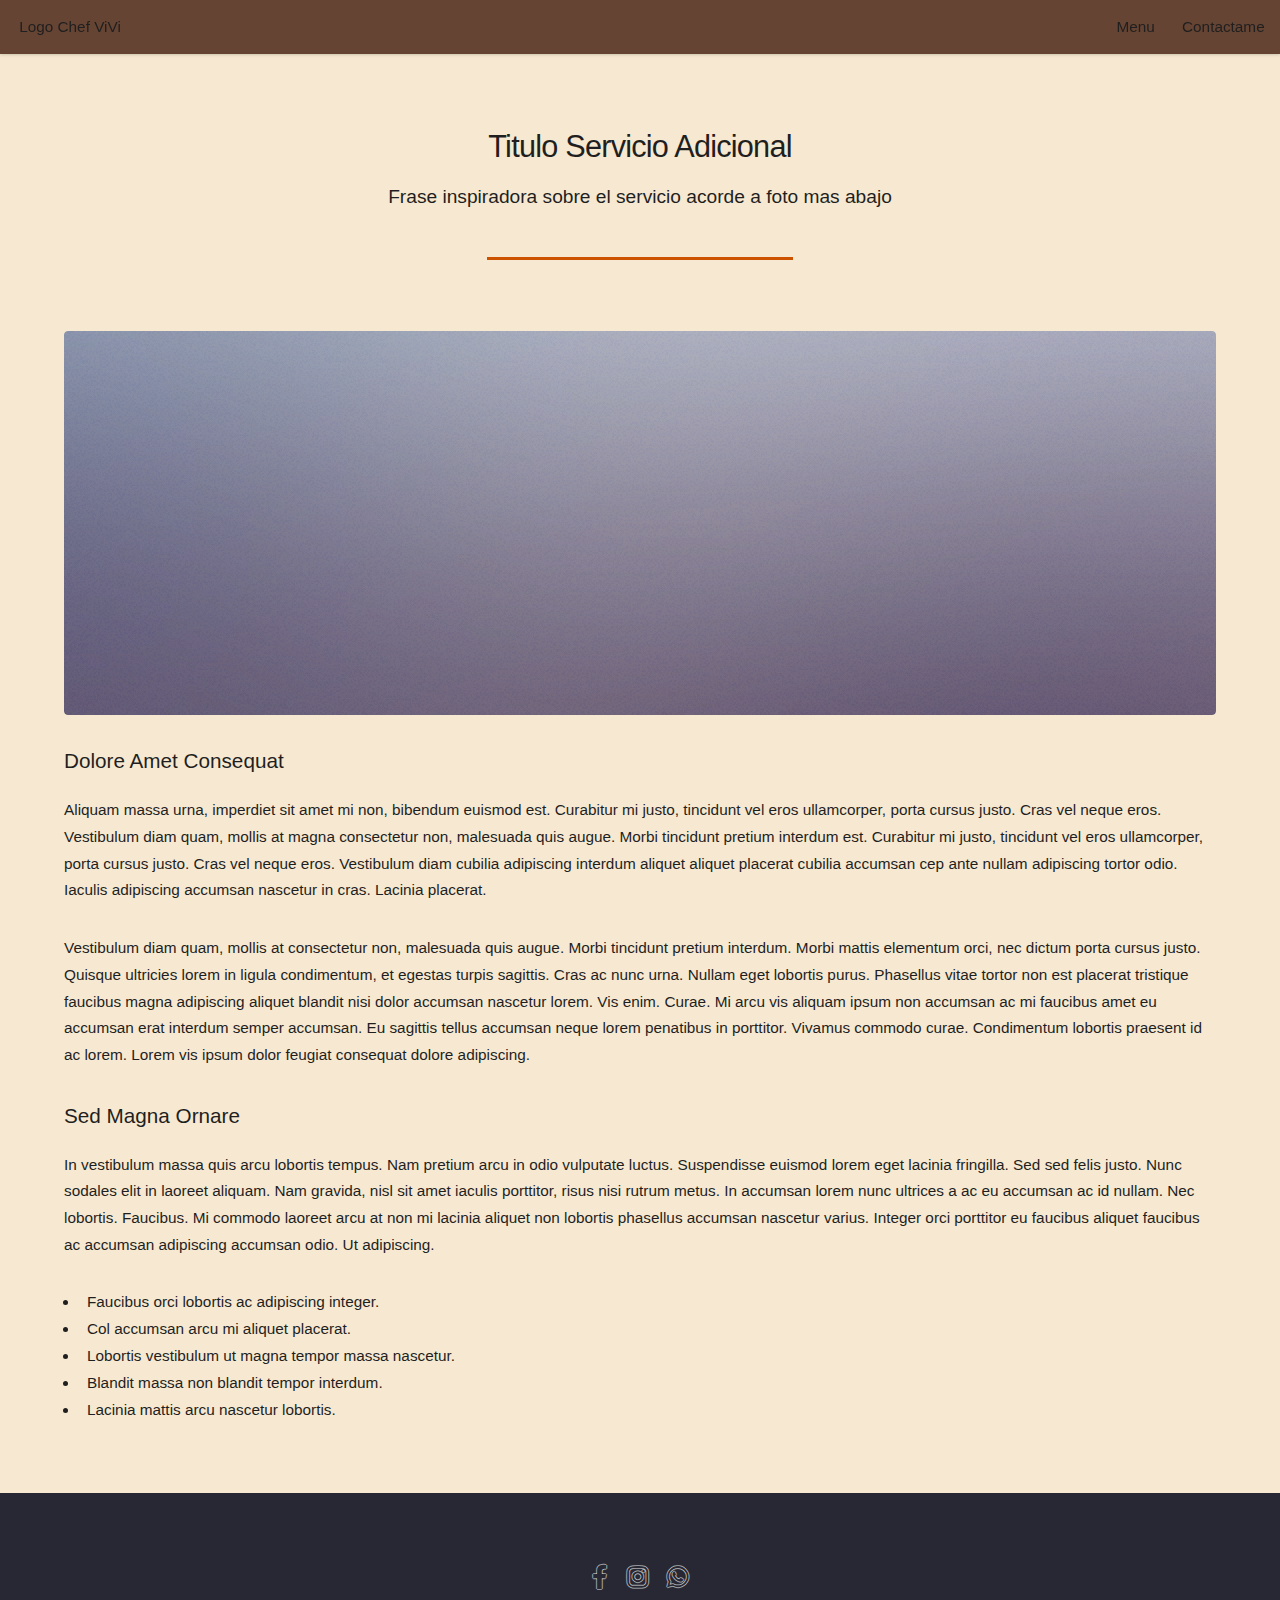
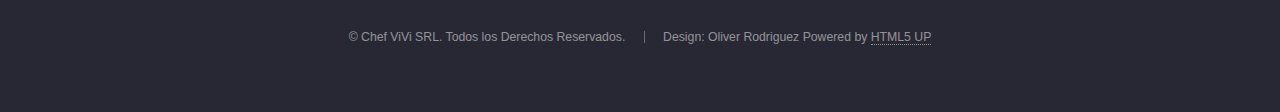
==== Servicio_Adicional.html @ 7aae829e "Add files via upload" ====
<!DOCTYPE HTML>
<!--
	Landed by HTML5 UP
	html5up.net | @ajlkn
	Free for personal and commercial use under the CCA 3.0 license (html5up.net/license)
-->
<html>
	<head>
		<title>Chef ViVi Brea - Adicional</title>
		<meta charset="utf-8" />
		<meta name="viewport" content="width=device-width, initial-scale=1, user-scalable=no" />
		<link rel="stylesheet" href="assets/css/main.css" />
		<noscript><link rel="stylesheet" href="assets/css/noscript.css" /></noscript>
	</head>
	<body class="is-preload">
		<div id="page-wrapper">

			<!-- Header -->
				<header id="header">
					<h1 id="logo"><a href="index.html">Logo Chef ViVi</a></h1>
					<nav id="nav">
						<ul>
							<!-- <li><a href="index.html">Home</a></li> -->
							<li>
								<a href="#">Menu</a>
								<ul>
									<li><a href="Servicio_Principal.html">Servicio Principal</a></li>
									<li><a href="Servicio_Secundario.html">Servicio Secundario</a></li>
									<!-- <li><a href="no-sidebar.html">Adicional</a></li> -->
									<li>
										<a href="#">Sub-Menu</a>
										<ul>
											<li><a href="#">Adicional 1</a></li>
											<li><a href="#">Adicional 2</a></li>
											<li><a href="#">Adicional 3</a></li>
											<li><a href="#">Adicional 4</a></li>
										</ul>
									</li>
								</ul>
							</li>
							<li><a href="index.html#five">Contactame</a></li>
							<!-- <li><a href="#" class="button primary">Sign Up</a></li> -->
						</ul>
					</nav>
				</header>

			<!-- Main -->
				<div id="main" class="wrapper style1">
					<div class="container">
						<header class="major">
							<h2>Titulo Servicio Adicional</h2>
							<p>Frase inspiradora sobre el servicio acorde a foto mas abajo</p>
						</header>

						<!-- Content -->
							<section id="content">
								<a href="#" class="image fit"><img src="images/pic07.jpg" alt="" /></a>
								<h3>Dolore Amet Consequat</h3>
								<p>Aliquam massa urna, imperdiet sit amet mi non, bibendum euismod est. Curabitur mi justo, tincidunt vel eros ullamcorper, porta cursus justo. Cras vel neque eros. Vestibulum diam quam, mollis at magna consectetur non, malesuada quis augue. Morbi tincidunt pretium interdum est. Curabitur mi justo, tincidunt vel eros ullamcorper, porta cursus justo. Cras vel neque eros. Vestibulum diam cubilia adipiscing interdum aliquet aliquet placerat cubilia accumsan cep ante nullam adipiscing tortor odio. Iaculis adipiscing accumsan nascetur in cras. Lacinia placerat.</p>
								<p>Vestibulum diam quam, mollis at consectetur non, malesuada quis augue. Morbi tincidunt pretium interdum. Morbi mattis elementum orci, nec dictum porta cursus justo. Quisque ultricies lorem in ligula condimentum, et egestas turpis sagittis. Cras ac nunc urna. Nullam eget lobortis purus. Phasellus vitae tortor non est placerat tristique faucibus magna adipiscing aliquet blandit nisi dolor accumsan nascetur lorem. Vis enim. Curae. Mi arcu vis aliquam ipsum non accumsan ac mi faucibus amet eu accumsan erat interdum semper accumsan. Eu sagittis tellus accumsan neque lorem penatibus in porttitor. Vivamus commodo curae. Condimentum lobortis praesent id ac lorem. Lorem vis ipsum dolor feugiat consequat dolore adipiscing.</p>
								<h3>Sed Magna Ornare</h3>
								<p>In vestibulum massa quis arcu lobortis tempus. Nam pretium arcu in odio vulputate luctus. Suspendisse euismod lorem eget lacinia fringilla. Sed sed felis justo. Nunc sodales elit in laoreet aliquam. Nam gravida, nisl sit amet iaculis porttitor, risus nisi rutrum metus. In accumsan lorem nunc ultrices a ac eu accumsan ac id nullam. Nec lobortis. Faucibus. Mi commodo laoreet arcu at non mi lacinia aliquet non lobortis phasellus accumsan nascetur varius. Integer orci porttitor eu faucibus aliquet faucibus ac accumsan adipiscing accumsan odio. Ut adipiscing.</p>
								<ul>
									<li>Faucibus orci lobortis ac adipiscing integer.</li>
									<li>Col accumsan arcu mi aliquet placerat.</li>
									<li>Lobortis vestibulum ut magna tempor massa nascetur.</li>
									<li>Blandit massa non blandit tempor interdum.</li>
									<li>Lacinia mattis arcu nascetur lobortis.</li>
								</ul>
							</section>

					</div>
				</div>

			<!-- Footer -->
			<footer id="footer">
				<ul class="icons">
					<!-- <li><a href="#" class="icon brands alt fa-twitter"><span class="label">Twitter</span></a></li> -->
					<li><a href="#" class="icon brands alt fa-facebook-f"><span class="label">Facebook</span></a></li>
					<!-- <li><a href="#" class="icon brands alt fa-linkedin-in"><span class="label">LinkedIn</span></a></li> -->
					<li><a href="#" class="icon brands alt fa-instagram"><span class="label">Instagram</span></a></li>
					<li><a href="#" class="icon brands alt fa-whatsapp"><span class="label">Instagram</span></a></li>
					<!-- <li><a href="#" class="icon brands alt fa-github"><span class="label">GitHub</span></a></li> -->
					<!-- <li><a href="#" class="icon solid alt fa-envelope"><span class="label">Email</span></a></li> -->
				</ul>
				<ul class="copyright">
					<li>&copy; Chef ViVi SRL. Todos los Derechos Reservados.</li><li>Design: Oliver Rodriguez Powered by <a href="http://html5up.net">HTML5 UP</a></li>
				</ul>
			</footer>

		</div>

		<!-- Scripts -->
			<script src="assets/js/jquery.min.js"></script>
			<script src="assets/js/jquery.scrolly.min.js"></script>
			<script src="assets/js/jquery.dropotron.min.js"></script>
			<script src="assets/js/jquery.scrollex.min.js"></script>
			<script src="assets/js/browser.min.js"></script>
			<script src="assets/js/breakpoints.min.js"></script>
			<script src="assets/js/util.js"></script>
			<script src="assets/js/main.js"></script>

	</body>
</html>
---- assets/css/main.css ----
@import url("fontawesome-all.min.css");
@import url("https://fonts.googleapis.com/css?family=Roboto:100,300,100italic,300italic");

/*
	Landed by HTML5 UP
	html5up.net | @ajlkn
	Free for personal and commercial use under the CCA 3.0 license (html5up.net/license)
*/

html, body, div, span, applet, object,
iframe, h1, h2, h3, h4, h5, h6, p, blockquote,
pre, a, abbr, acronym, address, big, cite,
code, del, dfn, em, img, ins, kbd, q, s, samp,
small, strike, strong, sub, sup, tt, var, b,
u, i, center, dl, dt, dd, ol, ul, li, fieldset,
form, label, legend, table, caption, tbody,
tfoot, thead, tr, th, td, article, aside,
canvas, details, embed, figure, figcaption,
footer, header, hgroup, menu, nav, output, ruby,
section, summary, time, mark, audio, video {
	margin: 0;
	padding: 0;
	border: 0;
	font-size: 100%;
	font: inherit;
	vertical-align: baseline;}

article, aside, details, figcaption, figure,
footer, header, hgroup, menu, nav, section {
	display: block;}

body {
	line-height: 1;
}

ol, ul {
	list-style: none;
}

blockquote, q {
	quotes: none;
}

	blockquote:before, blockquote:after, q:before, q:after {
		content: '';
		content: none;
	}

table {
	border-collapse: collapse;
	border-spacing: 0;
}

body {
	-webkit-text-size-adjust: none;
}

mark {
	background-color: transparent;
	color: inherit;
}

input::-moz-focus-inner {
	border: 0;
	padding: 0;
}

input, select, textarea {
	-moz-appearance: none;
	-webkit-appearance: none;
	-ms-appearance: none;
	appearance: none;
}

/* Basic */

	html {
		box-sizing: border-box;
	}

	*, *:before, *:after {
		box-sizing: inherit;
	}

	html, body {
		background: #1c1d26;
	}

	body.is-preload *, body.is-preload *:before, body.is-preload *:after {
		-moz-animation: none !important;
		-webkit-animation: none !important;
		-ms-animation: none !important;
		animation: none !important;
		-moz-transition: none !important;
		-webkit-transition: none !important;
		-ms-transition: none !important;
		transition: none !important;
	}

	body, input, select, textarea {
		color: #1F1F1F;
		font-family: "Oswald", Helvetica, sans-serif;
		font-size: 15pt;
		font-weight: 100;
		line-height: 1.75em;
	}

	a {
		-moz-transition: border-color 0.2s ease-in-out, color 0.2s ease-in-out;
		-webkit-transition: border-color 0.2s ease-in-out, color 0.2s ease-in-out;
		-ms-transition: border-color 0.2s ease-in-out, color 0.2s ease-in-out;
		transition: border-color 0.2s ease-in-out, color 0.2s ease-in-out;
		border-bottom: dotted 1px;
		color: #e44c65;
		text-decoration: none;
	}

		a:hover {
			color: #CC5200 !important;
			border-bottom-color: transparent;
		}

	strong, b {
		color: #ffffff;
		font-weight: 300;
	}

	em, i {
		font-style: italic;
	}

	p {
		margin: 0 0 2em 0;
	}

	h1, h2, h3, h4, h5, h6 {
		color: #1F1F1F;
		font-weight: 300;
		line-height: 1em;
		margin: 0 0 1em 0;
	}

		h1 a, h2 a, h3 a, h4 a, h5 a, h6 a {
			color: inherit;
			border: 0;
		}

	h2 {
		font-size: 2em;
		line-height: 1.5em;
		letter-spacing: -0.025em;
	}

	h3 {
		font-size: 1.35em;
		line-height: 1.5em;
	}

	h4 {
		font-size: 1.1em;
		line-height: 1.5em;
	}

	h5 {
		font-size: 0.9em;
		line-height: 1.5em;
	}

	h6 {
		font-size: 0.7em;
		line-height: 1.5em;
	}

	sub {
		font-size: 0.8em;
		position: relative;
		top: 0.5em;
	}

	sup {
		font-size: 0.8em;
		position: relative;
		top: -0.5em;
	}

	hr {
		border: 0;
		border-bottom: solid 1px rgba(255, 255, 255, 0.3);
		margin: 3em 0;
	}

		hr.major {
			margin: 4em 0;
		}

	blockquote {
		border-left: solid 4px rgba(255, 255, 255, 0.3);
		font-style: italic;
		margin: 0 0 2em 0;
		padding: 0.5em 0 0.5em 2em;
	}

	code {
		background: rgba(255, 255, 255, 0.075);
		border-radius: 4px;
		font-family: "Courier New", monospace;
		font-size: 0.9em;
		margin: 0 0.25em;
		padding: 0.25em 0.65em;
	}

	pre {
		-webkit-overflow-scrolling: touch;
		font-family: "Courier New", monospace;
		font-size: 0.9em;
		margin: 0 0 2em 0;
	}

		pre code {
			display: block;
			line-height: 1.75em;
			padding: 1em 1.5em;
			overflow-x: auto;
		}

	.align-left {
		text-align: left;
	}

	.align-center {
		text-align: center;
	}

	.align-right {
		text-align: right;
	}

	#four {
		background-color: #F7E9D1;
	}

	#main {
		background-color: #F7E9D1;
	}

/* Loader */

	@-moz-keyframes spinner-show {
		0% {
			opacity: 0;
		}

		100% {
			opacity: 1;
		}
	}

	@-webkit-keyframes spinner-show {
		0% {
			opacity: 0;
		}

		100% {
			opacity: 1;
		}
	}

	@-ms-keyframes spinner-show {
		0% {
			opacity: 0;
		}

		100% {
			opacity: 1;
		}
	}

	@keyframes spinner-show {
		0% {
			opacity: 0;
		}

		100% {
			opacity: 1;
		}
	}

	@-moz-keyframes spinner-hide {
		0% {
			color: rgba(255, 255, 255, 0.15);
			z-index: 100001;
			-moz-transform: scale(1) rotate(0deg);
			-webkit-transform: scale(1) rotate(0deg);
			-ms-transform: scale(1) rotate(0deg);
			transform: scale(1) rotate(0deg);
		}

		99% {
			color: #1c1d26;
			z-index: 100001;
			-moz-transform: scale(0.5) rotate(360deg);
			-webkit-transform: scale(0.5) rotate(360deg);
			-ms-transform: scale(0.5) rotate(360deg);
			transform: scale(0.5) rotate(360deg);
		}

		100% {
			color: #1c1d26;
			z-index: -1;
			-moz-transform: scale(0.5) rotate(360deg);
			-webkit-transform: scale(0.5) rotate(360deg);
			-ms-transform: scale(0.5) rotate(360deg);
			transform: scale(0.5) rotate(360deg);
		}
	}

	@-webkit-keyframes spinner-hide {
		0% {
			color: rgba(255, 255, 255, 0.15);
			z-index: 100001;
			-moz-transform: scale(1) rotate(0deg);
			-webkit-transform: scale(1) rotate(0deg);
			-ms-transform: scale(1) rotate(0deg);
			transform: scale(1) rotate(0deg);
		}

		99% {
			color: #1c1d26;
			z-index: 100001;
			-moz-transform: scale(0.5) rotate(360deg);
			-webkit-transform: scale(0.5) rotate(360deg);
			-ms-transform: scale(0.5) rotate(360deg);
			transform: scale(0.5) rotate(360deg);
		}

		100% {
			color: #1c1d26;
			z-index: -1;
			-moz-transform: scale(0.5) rotate(360deg);
			-webkit-transform: scale(0.5) rotate(360deg);
			-ms-transform: scale(0.5) rotate(360deg);
			transform: scale(0.5) rotate(360deg);
		}
	}

	@-ms-keyframes spinner-hide {
		0% {
			color: rgba(255, 255, 255, 0.15);
			z-index: 100001;
			-moz-transform: scale(1) rotate(0deg);
			-webkit-transform: scale(1) rotate(0deg);
			-ms-transform: scale(1) rotate(0deg);
			transform: scale(1) rotate(0deg);
		}

		99% {
			color: #1c1d26;
			z-index: 100001;
			-moz-transform: scale(0.5) rotate(360deg);
			-webkit-transform: scale(0.5) rotate(360deg);
			-ms-transform: scale(0.5) rotate(360deg);
			transform: scale(0.5) rotate(360deg);
		}

		100% {
			color: #1c1d26;
			z-index: -1;
			-moz-transform: scale(0.5) rotate(360deg);
			-webkit-transform: scale(0.5) rotate(360deg);
			-ms-transform: scale(0.5) rotate(360deg);
			transform: scale(0.5) rotate(360deg);
		}
	}

	@keyframes spinner-hide {
		0% {
			color: rgba(255, 255, 255, 0.15);
			z-index: 100001;
			-moz-transform: scale(1) rotate(0deg);
			-webkit-transform: scale(1) rotate(0deg);
			-ms-transform: scale(1) rotate(0deg);
			transform: scale(1) rotate(0deg);
		}

		99% {
			color: #1c1d26;
			z-index: 100001;
			-moz-transform: scale(0.5) rotate(360deg);
			-webkit-transform: scale(0.5) rotate(360deg);
			-ms-transform: scale(0.5) rotate(360deg);
			transform: scale(0.5) rotate(360deg);
		}

		100% {
			color: #1c1d26;
			z-index: -1;
			-moz-transform: scale(0.5) rotate(360deg);
			-webkit-transform: scale(0.5) rotate(360deg);
			-ms-transform: scale(0.5) rotate(360deg);
			transform: scale(0.5) rotate(360deg);
		}
	}

	@-moz-keyframes spinner-rotate {
		0% {
			-moz-transform: scale(1) rotate(0deg);
			-webkit-transform: scale(1) rotate(0deg);
			-ms-transform: scale(1) rotate(0deg);
			transform: scale(1) rotate(0deg);
		}

		100% {
			-moz-transform: scale(1) rotate(360deg);
			-webkit-transform: scale(1) rotate(360deg);
			-ms-transform: scale(1) rotate(360deg);
			transform: scale(1) rotate(360deg);
		}
	}

	@-webkit-keyframes spinner-rotate {
		0% {
			-moz-transform: scale(1) rotate(0deg);
			-webkit-transform: scale(1) rotate(0deg);
			-ms-transform: scale(1) rotate(0deg);
			transform: scale(1) rotate(0deg);
		}

		100% {
			-moz-transform: scale(1) rotate(360deg);
			-webkit-transform: scale(1) rotate(360deg);
			-ms-transform: scale(1) rotate(360deg);
			transform: scale(1) rotate(360deg);
		}
	}

	@-ms-keyframes spinner-rotate {
		0% {
			-moz-transform: scale(1) rotate(0deg);
			-webkit-transform: scale(1) rotate(0deg);
			-ms-transform: scale(1) rotate(0deg);
			transform: scale(1) rotate(0deg);
		}

		100% {
			-moz-transform: scale(1) rotate(360deg);
			-webkit-transform: scale(1) rotate(360deg);
			-ms-transform: scale(1) rotate(360deg);
			transform: scale(1) rotate(360deg);
		}
	}

	@keyframes spinner-rotate {
		0% {
			-moz-transform: scale(1) rotate(0deg);
			-webkit-transform: scale(1) rotate(0deg);
			-ms-transform: scale(1) rotate(0deg);
			transform: scale(1) rotate(0deg);
		}

		100% {
			-moz-transform: scale(1) rotate(360deg);
			-webkit-transform: scale(1) rotate(360deg);
			-ms-transform: scale(1) rotate(360deg);
			transform: scale(1) rotate(360deg);
		}
	}

	@-moz-keyframes overlay-hide {
		0% {
			opacity: 1;
			z-index: 100000;
		}

		15% {
			opacity: 1;
			z-index: 100000;
		}

		99% {
			opacity: 0;
			z-index: 100000;
		}

		100% {
			opacity: 0;
			z-index: -1;
		}
	}

	@-webkit-keyframes overlay-hide {
		0% {
			opacity: 1;
			z-index: 100000;
		}

		15% {
			opacity: 1;
			z-index: 100000;
		}

		99% {
			opacity: 0;
			z-index: 100000;
		}

		100% {
			opacity: 0;
			z-index: -1;
		}
	}

	@-ms-keyframes overlay-hide {
		0% {
			opacity: 1;
			z-index: 100000;
		}

		15% {
			opacity: 1;
			z-index: 100000;
		}

		99% {
			opacity: 0;
			z-index: 100000;
		}

		100% {
			opacity: 0;
			z-index: -1;
		}
	}

	@keyframes overlay-hide {
		0% {
			opacity: 1;
			z-index: 100000;
		}

		15% {
			opacity: 1;
			z-index: 100000;
		}

		99% {
			opacity: 0;
			z-index: 100000;
		}

		100% {
			opacity: 0;
			z-index: -1;
		}
	}

	body.landing {
		text-decoration: none;
	}

		body.landing:before {
			-moz-osx-font-smoothing: grayscale;
			-webkit-font-smoothing: antialiased;
			display: inline-block;
			font-style: normal;
			font-variant: normal;
			text-rendering: auto;
			line-height: 1;
			text-transform: none !important;
			font-family: 'Font Awesome 5 Free';
			font-weight: 900;
		}

		body.landing:before {
			-moz-animation: spinner-show 1.5s 1 0.25s ease forwards, spinner-hide 0.25s ease-in-out forwards !important;
			-webkit-animation: spinner-show 1.5s 1 0.25s ease forwards, spinner-hide 0.25s ease-in-out forwards !important;
			-ms-animation: spinner-show 1.5s 1 0.25s ease forwards, spinner-hide 0.25s ease-in-out forwards !important;
			animation: spinner-show 1.5s 1 0.25s ease forwards, spinner-hide 0.25s ease-in-out forwards !important;
			-moz-transform-origin: 50% 50%;
			-webkit-transform-origin: 50% 50%;
			-ms-transform-origin: 50% 50%;
			transform-origin: 50% 50%;
			color: rgba(255, 255, 255, 0.15);
			content: '\f1ce';
			cursor: default;
			display: block;
			font-size: 2em;
			height: 2em;
			left: 50%;
			line-height: 2em;
			margin: -1em 0 0 -1em;
			opacity: 0;
			position: fixed;
			text-align: center;
			top: 50%;
			width: 2em;
			z-index: -1;
		}

		body.landing:after {
			-moz-animation: overlay-hide 1.5s ease-in forwards !important;
			-webkit-animation: overlay-hide 1.5s ease-in forwards !important;
			-ms-animation: overlay-hide 1.5s ease-in forwards !important;
			animation: overlay-hide 1.5s ease-in forwards !important;
			background: #1c1d26;
			content: '';
			display: block;
			height: 100%;
			left: 0;
			opacity: 0;
			position: fixed;
			top: 0;
			width: 100%;
			z-index: -1;
		}

		body.landing.is-preload:before {
			-moz-animation: spinner-show 1.5s 1 0.25s ease forwards, spinner-rotate 0.75s infinite linear !important;
			-webkit-animation: spinner-show 1.5s 1 0.25s ease forwards, spinner-rotate 0.75s infinite linear !important;
			-ms-animation: spinner-show 1.5s 1 0.25s ease forwards, spinner-rotate 0.75s infinite linear !important;
			animation: spinner-show 1.5s 1 0.25s ease forwards, spinner-rotate 0.75s infinite linear !important;
			z-index: 100001;
		}

		body.landing.is-preload:after {
			-moz-animation: none !important;
			-webkit-animation: none !important;
			-ms-animation: none !important;
			animation: none !important;
			opacity: 1;
			z-index: 100000;
		}

	@media (-webkit-min-device-pixel-ratio: 2) {

		body.landing:before {
			line-height: 2.025em;
		}

	}

/* Container */

	.container {
		margin: 0 auto;
		max-width: calc(100% - 4em);
		width: 70em;
	}

		.container.xsmall {
			width: 17.5em;
		}

		.container.small {
			width: 35em;
		}

		.container.medium {
			width: 52.5em;
		}

		.container.large {
			width: 87.5em;
		}

		.container.xlarge {
			width: 105em;
		}

		.container.max {
			width: 100%;
		}

		@media screen and (max-width: 1280px) {

			.container {
				width: 90%;
				max-width: 100%;
			}

		}

		@media screen and (max-width: 980px) {

			.container {
				width: 100% !important;
			}

		}

/* Row */

	.row {
		display: flex;
		flex-wrap: wrap;
		box-sizing: border-box;
		align-items: stretch;
	}

		.row > * {
			box-sizing: border-box;
		}

		.row.gtr-uniform > * > :last-child {
			margin-bottom: 0;
		}

		.row.aln-left {
			justify-content: flex-start;
		}

		.row.aln-center {
			justify-content: center;
		}

		.row.aln-right {
			justify-content: flex-end;
		}

		.row.aln-top {
			align-items: flex-start;
		}

		.row.aln-middle {
			align-items: center;
		}

		.row.aln-bottom {
			align-items: flex-end;
		}

		.row > .imp {
			order: -1;
		}

		.row > .col-1 {
			width: 8.33333%;
		}

		.row > .off-1 {
			margin-left: 8.33333%;
		}

		.row > .col-2 {
			width: 16.66667%;
		}

		.row > .off-2 {
			margin-left: 16.66667%;
		}

		.row > .col-3 {
			width: 25%;
		}

		.row > .off-3 {
			margin-left: 25%;
		}

		.row > .col-4 {
			width: 33.33333%;
		}

		.row > .off-4 {
			margin-left: 33.33333%;
		}

		.row > .col-5 {
			width: 41.66667%;
		}

		.row > .off-5 {
			margin-left: 41.66667%;
		}

		.row > .col-6 {
			width: 50%;
		}

		.row > .off-6 {
			margin-left: 50%;
		}

		.row > .col-7 {
			width: 58.33333%;
		}

		.row > .off-7 {
			margin-left: 58.33333%;
		}

		.row > .col-8 {
			width: 66.66667%;
		}

		.row > .off-8 {
			margin-left: 66.66667%;
		}

		.row > .col-9 {
			width: 75%;
		}

		.row > .off-9 {
			margin-left: 75%;
		}

		.row > .col-10 {
			width: 83.33333%;
		}

		.row > .off-10 {
			margin-left: 83.33333%;
		}

		.row > .col-11 {
			width: 91.66667%;
		}

		.row > .off-11 {
			margin-left: 91.66667%;
		}

		.row > .col-12 {
			width: 100%;
		}

		.row > .off-12 {
			margin-left: 100%;
		}

		.row.gtr-0 {
			margin-top: 0;
			margin-left: 0em;
		}

			.row.gtr-0 > * {
				padding: 0 0 0 0em;
			}

			.row.gtr-0.gtr-uniform {
				margin-top: 0em;
			}

				.row.gtr-0.gtr-uniform > * {
					padding-top: 0em;
				}

		.row.gtr-25 {
			margin-top: 0;
			margin-left: -0.625em;
		}

			.row.gtr-25 > * {
				padding: 0 0 0 0.625em;
			}

			.row.gtr-25.gtr-uniform {
				margin-top: -0.625em;
			}

				.row.gtr-25.gtr-uniform > * {
					padding-top: 0.625em;
				}

		.row.gtr-50 {
			margin-top: 0;
			margin-left: -1.25em;
		}

			.row.gtr-50 > * {
				padding: 0 0 0 1.25em;
			}

			.row.gtr-50.gtr-uniform {
				margin-top: -1.25em;
			}

				.row.gtr-50.gtr-uniform > * {
					padding-top: 1.25em;
				}

		.row {
			margin-top: 0;
			margin-left: -2.5em;
		}

			.row > * {
				padding: 0 0 0 2.5em;
			}

			.row.gtr-uniform {
				margin-top: -2.5em;
			}

				.row.gtr-uniform > * {
					padding-top: 2.5em;
				}

		.row.gtr-150 {
			margin-top: 0;
			margin-left: -3.75em;
		}

			.row.gtr-150 > * {
				padding: 0 0 0 3.75em;
			}

			.row.gtr-150.gtr-uniform {
				margin-top: -3.75em;
			}

				.row.gtr-150.gtr-uniform > * {
					padding-top: 3.75em;
				}

		.row.gtr-200 {
			margin-top: 0;
			margin-left: -5em;
		}

			.row.gtr-200 > * {
				padding: 0 0 0 5em;
			}

			.row.gtr-200.gtr-uniform {
				margin-top: -5em;
			}

				.row.gtr-200.gtr-uniform > * {
					padding-top: 5em;
				}

		@media screen and (max-width: 1680px) {

			.row {
				display: flex;
				flex-wrap: wrap;
				box-sizing: border-box;
				align-items: stretch;
			}

				.row > * {
					box-sizing: border-box;
				}

				.row.gtr-uniform > * > :last-child {
					margin-bottom: 0;
				}

				.row.aln-left {
					justify-content: flex-start;
				}

				.row.aln-center {
					justify-content: center;
				}

				.row.aln-right {
					justify-content: flex-end;
				}

				.row.aln-top {
					align-items: flex-start;
				}

				.row.aln-middle {
					align-items: center;
				}

				.row.aln-bottom {
					align-items: flex-end;
				}

				.row > .imp-xlarge {
					order: -1;
				}

				.row > .col-1-xlarge {
					width: 8.33333%;
				}

				.row > .off-1-xlarge {
					margin-left: 8.33333%;
				}

				.row > .col-2-xlarge {
					width: 16.66667%;
				}

				.row > .off-2-xlarge {
					margin-left: 16.66667%;
				}

				.row > .col-3-xlarge {
					width: 25%;
				}

				.row > .off-3-xlarge {
					margin-left: 25%;
				}

				.row > .col-4-xlarge {
					width: 33.33333%;
				}

				.row > .off-4-xlarge {
					margin-left: 33.33333%;
				}

				.row > .col-5-xlarge {
					width: 41.66667%;
				}

				.row > .off-5-xlarge {
					margin-left: 41.66667%;
				}

				.row > .col-6-xlarge {
					width: 50%;
				}

				.row > .off-6-xlarge {
					margin-left: 50%;
				}

				.row > .col-7-xlarge {
					width: 58.33333%;
				}

				.row > .off-7-xlarge {
					margin-left: 58.33333%;
				}

				.row > .col-8-xlarge {
					width: 66.66667%;
				}

				.row > .off-8-xlarge {
					margin-left: 66.66667%;
				}

				.row > .col-9-xlarge {
					width: 75%;
				}

				.row > .off-9-xlarge {
					margin-left: 75%;
				}

				.row > .col-10-xlarge {
					width: 83.33333%;
				}

				.row > .off-10-xlarge {
					margin-left: 83.33333%;
				}

				.row > .col-11-xlarge {
					width: 91.66667%;
				}

				.row > .off-11-xlarge {
					margin-left: 91.66667%;
				}

				.row > .col-12-xlarge {
					width: 100%;
				}

				.row > .off-12-xlarge {
					margin-left: 100%;
				}

				.row.gtr-0 {
					margin-top: 0;
					margin-left: 0em;
				}

					.row.gtr-0 > * {
						padding: 0 0 0 0em;
					}

					.row.gtr-0.gtr-uniform {
						margin-top: 0em;
					}

						.row.gtr-0.gtr-uniform > * {
							padding-top: 0em;
						}

				.row.gtr-25 {
					margin-top: 0;
					margin-left: -0.625em;
				}

					.row.gtr-25 > * {
						padding: 0 0 0 0.625em;
					}

					.row.gtr-25.gtr-uniform {
						margin-top: -0.625em;
					}

						.row.gtr-25.gtr-uniform > * {
							padding-top: 0.625em;
						}

				.row.gtr-50 {
					margin-top: 0;
					margin-left: -1.25em;
				}

					.row.gtr-50 > * {
						padding: 0 0 0 1.25em;
					}

					.row.gtr-50.gtr-uniform {
						margin-top: -1.25em;
					}

						.row.gtr-50.gtr-uniform > * {
							padding-top: 1.25em;
						}

				.row {
					margin-top: 0;
					margin-left: -2.5em;
				}

					.row > * {
						padding: 0 0 0 2.5em;
					}

					.row.gtr-uniform {
						margin-top: -2.5em;
					}

						.row.gtr-uniform > * {
							padding-top: 2.5em;
						}

				.row.gtr-150 {
					margin-top: 0;
					margin-left: -3.75em;
				}

					.row.gtr-150 > * {
						padding: 0 0 0 3.75em;
					}

					.row.gtr-150.gtr-uniform {
						margin-top: -3.75em;
					}

						.row.gtr-150.gtr-uniform > * {
							padding-top: 3.75em;
						}

				.row.gtr-200 {
					margin-top: 0;
					margin-left: -5em;
				}

					.row.gtr-200 > * {
						padding: 0 0 0 5em;
					}

					.row.gtr-200.gtr-uniform {
						margin-top: -5em;
					}

						.row.gtr-200.gtr-uniform > * {
							padding-top: 5em;
						}

		}

		@media screen and (max-width: 1280px) {

			.row {
				display: flex;
				flex-wrap: wrap;
				box-sizing: border-box;
				align-items: stretch;
			}

				.row > * {
					box-sizing: border-box;
				}

				.row.gtr-uniform > * > :last-child {
					margin-bottom: 0;
				}

				.row.aln-left {
					justify-content: flex-start;
				}

				.row.aln-center {
					justify-content: center;
				}

				.row.aln-right {
					justify-content: flex-end;
				}

				.row.aln-top {
					align-items: flex-start;
				}

				.row.aln-middle {
					align-items: center;
				}

				.row.aln-bottom {
					align-items: flex-end;
				}

				.row > .imp-large {
					order: -1;
				}

				.row > .col-1-large {
					width: 8.33333%;
				}

				.row > .off-1-large {
					margin-left: 8.33333%;
				}

				.row > .col-2-large {
					width: 16.66667%;
				}

				.row > .off-2-large {
					margin-left: 16.66667%;
				}

				.row > .col-3-large {
					width: 25%;
				}

				.row > .off-3-large {
					margin-left: 25%;
				}

				.row > .col-4-large {
					width: 33.33333%;
				}

				.row > .off-4-large {
					margin-left: 33.33333%;
				}

				.row > .col-5-large {
					width: 41.66667%;
				}

				.row > .off-5-large {
					margin-left: 41.66667%;
				}

				.row > .col-6-large {
					width: 50%;
				}

				.row > .off-6-large {
					margin-left: 50%;
				}

				.row > .col-7-large {
					width: 58.33333%;
				}

				.row > .off-7-large {
					margin-left: 58.33333%;
				}

				.row > .col-8-large {
					width: 66.66667%;
				}

				.row > .off-8-large {
					margin-left: 66.66667%;
				}

				.row > .col-9-large {
					width: 75%;
				}

				.row > .off-9-large {
					margin-left: 75%;
				}

				.row > .col-10-large {
					width: 83.33333%;
				}

				.row > .off-10-large {
					margin-left: 83.33333%;
				}

				.row > .col-11-large {
					width: 91.66667%;
				}

				.row > .off-11-large {
					margin-left: 91.66667%;
				}

				.row > .col-12-large {
					width: 100%;
				}

				.row > .off-12-large {
					margin-left: 100%;
				}

				.row.gtr-0 {
					margin-top: 0;
					margin-left: 0em;
				}

					.row.gtr-0 > * {
						padding: 0 0 0 0em;
					}

					.row.gtr-0.gtr-uniform {
						margin-top: 0em;
					}

						.row.gtr-0.gtr-uniform > * {
							padding-top: 0em;
						}

				.row.gtr-25 {
					margin-top: 0;
					margin-left: -0.625em;
				}

					.row.gtr-25 > * {
						padding: 0 0 0 0.625em;
					}

					.row.gtr-25.gtr-uniform {
						margin-top: -0.625em;
					}

						.row.gtr-25.gtr-uniform > * {
							padding-top: 0.625em;
						}

				.row.gtr-50 {
					margin-top: 0;
					margin-left: -1.25em;
				}

					.row.gtr-50 > * {
						padding: 0 0 0 1.25em;
					}

					.row.gtr-50.gtr-uniform {
						margin-top: -1.25em;
					}

						.row.gtr-50.gtr-uniform > * {
							padding-top: 1.25em;
						}

				.row {
					margin-top: 0;
					margin-left: -2.5em;
				}

					.row > * {
						padding: 0 0 0 2.5em;
					}

					.row.gtr-uniform {
						margin-top: -2.5em;
					}

						.row.gtr-uniform > * {
							padding-top: 2.5em;
						}

				.row.gtr-150 {
					margin-top: 0;
					margin-left: -3.75em;
				}

					.row.gtr-150 > * {
						padding: 0 0 0 3.75em;
					}

					.row.gtr-150.gtr-uniform {
						margin-top: -3.75em;
					}

						.row.gtr-150.gtr-uniform > * {
							padding-top: 3.75em;
						}

				.row.gtr-200 {
					margin-top: 0;
					margin-left: -5em;
				}

					.row.gtr-200 > * {
						padding: 0 0 0 5em;
					}

					.row.gtr-200.gtr-uniform {
						margin-top: -5em;
					}

						.row.gtr-200.gtr-uniform > * {
							padding-top: 5em;
						}

		}

		@media screen and (max-width: 980px) {

			.row {
				display: flex;
				flex-wrap: wrap;
				box-sizing: border-box;
				align-items: stretch;
			}

				.row > * {
					box-sizing: border-box;
				}

				.row.gtr-uniform > * > :last-child {
					margin-bottom: 0;
				}

				.row.aln-left {
					justify-content: flex-start;
				}

				.row.aln-center {
					justify-content: center;
				}

				.row.aln-right {
					justify-content: flex-end;
				}

				.row.aln-top {
					align-items: flex-start;
				}

				.row.aln-middle {
					align-items: center;
				}

				.row.aln-bottom {
					align-items: flex-end;
				}

				.row > .imp-medium {
					order: -1;
				}

				.row > .col-1-medium {
					width: 8.33333%;
				}

				.row > .off-1-medium {
					margin-left: 8.33333%;
				}

				.row > .col-2-medium {
					width: 16.66667%;
				}

				.row > .off-2-medium {
					margin-left: 16.66667%;
				}

				.row > .col-3-medium {
					width: 25%;
				}

				.row > .off-3-medium {
					margin-left: 25%;
				}

				.row > .col-4-medium {
					width: 33.33333%;
				}

				.row > .off-4-medium {
					margin-left: 33.33333%;
				}

				.row > .col-5-medium {
					width: 41.66667%;
				}

				.row > .off-5-medium {
					margin-left: 41.66667%;
				}

				.row > .col-6-medium {
					width: 50%;
				}

				.row > .off-6-medium {
					margin-left: 50%;
				}

				.row > .col-7-medium {
					width: 58.33333%;
				}

				.row > .off-7-medium {
					margin-left: 58.33333%;
				}

				.row > .col-8-medium {
					width: 66.66667%;
				}

				.row > .off-8-medium {
					margin-left: 66.66667%;
				}

				.row > .col-9-medium {
					width: 75%;
				}

				.row > .off-9-medium {
					margin-left: 75%;
				}

				.row > .col-10-medium {
					width: 83.33333%;
				}

				.row > .off-10-medium {
					margin-left: 83.33333%;
				}

				.row > .col-11-medium {
					width: 91.66667%;
				}

				.row > .off-11-medium {
					margin-left: 91.66667%;
				}

				.row > .col-12-medium {
					width: 100%;
				}

				.row > .off-12-medium {
					margin-left: 100%;
				}

				.row.gtr-0 {
					margin-top: 0;
					margin-left: 0em;
				}

					.row.gtr-0 > * {
						padding: 0 0 0 0em;
					}

					.row.gtr-0.gtr-uniform {
						margin-top: 0em;
					}

						.row.gtr-0.gtr-uniform > * {
							padding-top: 0em;
						}

				.row.gtr-25 {
					margin-top: 0;
					margin-left: -0.625em;
				}

					.row.gtr-25 > * {
						padding: 0 0 0 0.625em;
					}

					.row.gtr-25.gtr-uniform {
						margin-top: -0.625em;
					}

						.row.gtr-25.gtr-uniform > * {
							padding-top: 0.625em;
						}

				.row.gtr-50 {
					margin-top: 0;
					margin-left: -1.25em;
				}

					.row.gtr-50 > * {
						padding: 0 0 0 1.25em;
					}

					.row.gtr-50.gtr-uniform {
						margin-top: -1.25em;
					}

						.row.gtr-50.gtr-uniform > * {
							padding-top: 1.25em;
						}

				.row {
					margin-top: 0;
					margin-left: -2.5em;
				}

					.row > * {
						padding: 0 0 0 2.5em;
					}

					.row.gtr-uniform {
						margin-top: -2.5em;
					}

						.row.gtr-uniform > * {
							padding-top: 2.5em;
						}

				.row.gtr-150 {
					margin-top: 0;
					margin-left: -3.75em;
				}

					.row.gtr-150 > * {
						padding: 0 0 0 3.75em;
					}

					.row.gtr-150.gtr-uniform {
						margin-top: -3.75em;
					}

						.row.gtr-150.gtr-uniform > * {
							padding-top: 3.75em;
						}

				.row.gtr-200 {
					margin-top: 0;
					margin-left: -5em;
				}

					.row.gtr-200 > * {
						padding: 0 0 0 5em;
					}

					.row.gtr-200.gtr-uniform {
						margin-top: -5em;
					}

						.row.gtr-200.gtr-uniform > * {
							padding-top: 5em;
						}

		}

		@media screen and (max-width: 736px) {

			.row {
				display: flex;
				flex-wrap: wrap;
				box-sizing: border-box;
				align-items: stretch;
			}

				.row > * {
					box-sizing: border-box;
				}

				.row.gtr-uniform > * > :last-child {
					margin-bottom: 0;
				}

				.row.aln-left {
					justify-content: flex-start;
				}

				.row.aln-center {
					justify-content: center;
				}

				.row.aln-right {
					justify-content: flex-end;
				}

				.row.aln-top {
					align-items: flex-start;
				}

				.row.aln-middle {
					align-items: center;
				}

				.row.aln-bottom {
					align-items: flex-end;
				}

				.row > .imp-small {
					order: -1;
				}

				.row > .col-1-small {
					width: 8.33333%;
				}

				.row > .off-1-small {
					margin-left: 8.33333%;
				}

				.row > .col-2-small {
					width: 16.66667%;
				}

				.row > .off-2-small {
					margin-left: 16.66667%;
				}

				.row > .col-3-small {
					width: 25%;
				}

				.row > .off-3-small {
					margin-left: 25%;
				}

				.row > .col-4-small {
					width: 33.33333%;
				}

				.row > .off-4-small {
					margin-left: 33.33333%;
				}

				.row > .col-5-small {
					width: 41.66667%;
				}

				.row > .off-5-small {
					margin-left: 41.66667%;
				}

				.row > .col-6-small {
					width: 50%;
				}

				.row > .off-6-small {
					margin-left: 50%;
				}

				.row > .col-7-small {
					width: 58.33333%;
				}

				.row > .off-7-small {
					margin-left: 58.33333%;
				}

				.row > .col-8-small {
					width: 66.66667%;
				}

				.row > .off-8-small {
					margin-left: 66.66667%;
				}

				.row > .col-9-small {
					width: 75%;
				}

				.row > .off-9-small {
					margin-left: 75%;
				}

				.row > .col-10-small {
					width: 83.33333%;
				}

				.row > .off-10-small {
					margin-left: 83.33333%;
				}

				.row > .col-11-small {
					width: 91.66667%;
				}

				.row > .off-11-small {
					margin-left: 91.66667%;
				}

				.row > .col-12-small {
					width: 100%;
				}

				.row > .off-12-small {
					margin-left: 100%;
				}

				.row.gtr-0 {
					margin-top: 0;
					margin-left: 0em;
				}

					.row.gtr-0 > * {
						padding: 0 0 0 0em;
					}

					.row.gtr-0.gtr-uniform {
						margin-top: 0em;
					}

						.row.gtr-0.gtr-uniform > * {
							padding-top: 0em;
						}

				.row.gtr-25 {
					margin-top: 0;
					margin-left: -0.625em;
				}

					.row.gtr-25 > * {
						padding: 0 0 0 0.625em;
					}

					.row.gtr-25.gtr-uniform {
						margin-top: -0.625em;
					}

						.row.gtr-25.gtr-uniform > * {
							padding-top: 0.625em;
						}

				.row.gtr-50 {
					margin-top: 0;
					margin-left: -1.25em;
				}

					.row.gtr-50 > * {
						padding: 0 0 0 1.25em;
					}

					.row.gtr-50.gtr-uniform {
						margin-top: -1.25em;
					}

						.row.gtr-50.gtr-uniform > * {
							padding-top: 1.25em;
						}

				.row {
					margin-top: 0;
					margin-left: -2.5em;
				}

					.row > * {
						padding: 0 0 0 2.5em;
					}

					.row.gtr-uniform {
						margin-top: -2.5em;
					}

						.row.gtr-uniform > * {
							padding-top: 2.5em;
						}

				.row.gtr-150 {
					margin-top: 0;
					margin-left: -3.75em;
				}

					.row.gtr-150 > * {
						padding: 0 0 0 3.75em;
					}

					.row.gtr-150.gtr-uniform {
						margin-top: -3.75em;
					}

						.row.gtr-150.gtr-uniform > * {
							padding-top: 3.75em;
						}

				.row.gtr-200 {
					margin-top: 0;
					margin-left: -5em;
				}

					.row.gtr-200 > * {
						padding: 0 0 0 5em;
					}

					.row.gtr-200.gtr-uniform {
						margin-top: -5em;
					}

						.row.gtr-200.gtr-uniform > * {
							padding-top: 5em;
						}

		}

		@media screen and (max-width: 480px) {

			.row {
				display: flex;
				flex-wrap: wrap;
				box-sizing: border-box;
				align-items: stretch;
			}

				.row > * {
					box-sizing: border-box;
				}

				.row.gtr-uniform > * > :last-child {
					margin-bottom: 0;
				}

				.row.aln-left {
					justify-content: flex-start;
				}

				.row.aln-center {
					justify-content: center;
				}

				.row.aln-right {
					justify-content: flex-end;
				}

				.row.aln-top {
					align-items: flex-start;
				}

				.row.aln-middle {
					align-items: center;
				}

				.row.aln-bottom {
					align-items: flex-end;
				}

				.row > .imp-xsmall {
					order: -1;
				}

				.row > .col-1-xsmall {
					width: 8.33333%;
				}

				.row > .off-1-xsmall {
					margin-left: 8.33333%;
				}

				.row > .col-2-xsmall {
					width: 16.66667%;
				}

				.row > .off-2-xsmall {
					margin-left: 16.66667%;
				}

				.row > .col-3-xsmall {
					width: 25%;
				}

				.row > .off-3-xsmall {
					margin-left: 25%;
				}

				.row > .col-4-xsmall {
					width: 33.33333%;
				}

				.row > .off-4-xsmall {
					margin-left: 33.33333%;
				}

				.row > .col-5-xsmall {
					width: 41.66667%;
				}

				.row > .off-5-xsmall {
					margin-left: 41.66667%;
				}

				.row > .col-6-xsmall {
					width: 50%;
				}

				.row > .off-6-xsmall {
					margin-left: 50%;
				}

				.row > .col-7-xsmall {
					width: 58.33333%;
				}

				.row > .off-7-xsmall {
					margin-left: 58.33333%;
				}

				.row > .col-8-xsmall {
					width: 66.66667%;
				}

				.row > .off-8-xsmall {
					margin-left: 66.66667%;
				}

				.row > .col-9-xsmall {
					width: 75%;
				}

				.row > .off-9-xsmall {
					margin-left: 75%;
				}

				.row > .col-10-xsmall {
					width: 83.33333%;
				}

				.row > .off-10-xsmall {
					margin-left: 83.33333%;
				}

				.row > .col-11-xsmall {
					width: 91.66667%;
				}

				.row > .off-11-xsmall {
					margin-left: 91.66667%;
				}

				.row > .col-12-xsmall {
					width: 100%;
				}

				.row > .off-12-xsmall {
					margin-left: 100%;
				}

				.row.gtr-0 {
					margin-top: 0;
					margin-left: 0em;
				}

					.row.gtr-0 > * {
						padding: 0 0 0 0em;
					}

					.row.gtr-0.gtr-uniform {
						margin-top: 0em;
					}

						.row.gtr-0.gtr-uniform > * {
							padding-top: 0em;
						}

				.row.gtr-25 {
					margin-top: 0;
					margin-left: -0.625em;
				}

					.row.gtr-25 > * {
						padding: 0 0 0 0.625em;
					}

					.row.gtr-25.gtr-uniform {
						margin-top: -0.625em;
					}

						.row.gtr-25.gtr-uniform > * {
							padding-top: 0.625em;
						}

				.row.gtr-50 {
					margin-top: 0;
					margin-left: -1.25em;
				}

					.row.gtr-50 > * {
						padding: 0 0 0 1.25em;
					}

					.row.gtr-50.gtr-uniform {
						margin-top: -1.25em;
					}

						.row.gtr-50.gtr-uniform > * {
							padding-top: 1.25em;
						}

				.row {
					margin-top: 0;
					margin-left: -2.5em;
				}

					.row > * {
						padding: 0 0 0 2.5em;
					}

					.row.gtr-uniform {
						margin-top: -2.5em;
					}

						.row.gtr-uniform > * {
							padding-top: 2.5em;
						}

				.row.gtr-150 {
					margin-top: 0;
					margin-left: -3.75em;
				}

					.row.gtr-150 > * {
						padding: 0 0 0 3.75em;
					}

					.row.gtr-150.gtr-uniform {
						margin-top: -3.75em;
					}

						.row.gtr-150.gtr-uniform > * {
							padding-top: 3.75em;
						}

				.row.gtr-200 {
					margin-top: 0;
					margin-left: -5em;
				}

					.row.gtr-200 > * {
						padding: 0 0 0 5em;
					}

					.row.gtr-200.gtr-uniform {
						margin-top: -5em;
					}

						.row.gtr-200.gtr-uniform > * {
							padding-top: 5em;
						}

		}

/* Section/Article */

	section.special, article.special {
		text-align: center;
	}

	header p {
		color: #1F1F1F;
		position: relative;
		margin: 0 0 1.5em 0;
	}

	header h2 + p {
		font-size: 1.25em;
		margin-top: -1em;
		line-height: 1.75em;
	}

	header h3 + p {
		font-size: 1.1em;
		margin-top: -0.8em;
		line-height: 1.75em;
	}

	header h4 + p,
	header h5 + p,
	header h6 + p {
		font-size: 0.9em;
		margin-top: -0.6em;
		line-height: 1.5em;
	}

	header.major {
		margin: 0 0 4em 0;
		position: relative;
		text-align: center;
	}

		header.major:after {
			background: #CC5200;
			content: '';
			display: inline-block;
			height: 0.2em;
			max-width: 20em;
			width: 75%;
		}

	footer.major {
		margin: 4em 0 0 0;
	}

/* Form */

	form {
		margin: 0 0 2em 0;
	}

		form.cta {
			max-width: 35em;
			margin-left: auto;
			margin-right: auto;
		}

	label {
		color: #ffffff;
		display: block;
		font-size: 0.9em;
		font-weight: 300;
		margin: 0 0 1em 0;
	}

	input[type="text"],
	input[type="password"],
	input[type="email"],
	select,
	textarea {
		-moz-appearance: none;
		-webkit-appearance: none;
		-ms-appearance: none;
		appearance: none;
		-moz-transition: border-color 0.2s ease-in-out;
		-webkit-transition: border-color 0.2s ease-in-out;
		-ms-transition: border-color 0.2s ease-in-out;
		transition: border-color 0.2s ease-in-out;
		background: transparent;
		border-radius: 4px;
		border: solid 1px rgba(255, 255, 255, 0.3);
		color: inherit;
		display: block;
		outline: 0;
		padding: 0 1em;
		text-decoration: none;
		width: 100%;
	}

		input[type="text"]:invalid,
		input[type="password"]:invalid,
		input[type="email"]:invalid,
		select:invalid,
		textarea:invalid {
			box-shadow: none;
		}

		input[type="text"]:focus,
		input[type="password"]:focus,
		input[type="email"]:focus,
		select:focus,
		textarea:focus {
			border-color: #e44c65;
		}

	select {
		background-image: url("data:image/svg+xml;charset=utf8,%3Csvg xmlns='http://www.w3.org/2000/svg' width='40' height='40' preserveAspectRatio='none' viewBox='0 0 40 40'%3E%3Cpath d='M9.4,12.3l10.4,10.4l10.4-10.4c0.2-0.2,0.5-0.4,0.9-0.4c0.3,0,0.6,0.1,0.9,0.4l3.3,3.3c0.2,0.2,0.4,0.5,0.4,0.9 c0,0.4-0.1,0.6-0.4,0.9L20.7,31.9c-0.2,0.2-0.5,0.4-0.9,0.4c-0.3,0-0.6-0.1-0.9-0.4L4.3,17.3c-0.2-0.2-0.4-0.5-0.4-0.9 c0-0.4,0.1-0.6,0.4-0.9l3.3-3.3c0.2-0.2,0.5-0.4,0.9-0.4S9.1,12.1,9.4,12.3z' fill='rgba(255, 255, 255, 0.3)' /%3E%3C/svg%3E");
		background-size: 1.25rem;
		background-repeat: no-repeat;
		background-position: calc(100% - 1rem) center;
		height: 3em;
		padding-right: 3em;
		text-overflow: ellipsis;
	}

		select option {
			color: #ffffff;
			background: #1c1d26;
		}

		select:focus::-ms-value {
			background-color: transparent;
		}

		select::-ms-expand {
			display: none;
		}

	input[type="text"],
	input[type="password"],
	input[type="email"],
	select {
		height: 3em;
	}

	textarea {
		padding: 0.75em 1em;
	}

	input[type="checkbox"],
	input[type="radio"] {
		-moz-appearance: none;
		-webkit-appearance: none;
		-ms-appearance: none;
		appearance: none;
		display: block;
		float: left;
		margin-right: -2em;
		opacity: 0;
		width: 1em;
		z-index: -1;
	}

		input[type="checkbox"] + label,
		input[type="radio"] + label {
			text-decoration: none;
			color: rgba(255, 255, 255, 0.75);
			cursor: pointer;
			display: inline-block;
			font-size: 1em;
			font-weight: 100;
			padding-left: 2.55em;
			padding-right: 0.75em;
			position: relative;
		}

			input[type="checkbox"] + label:before,
			input[type="radio"] + label:before {
				-moz-osx-font-smoothing: grayscale;
				-webkit-font-smoothing: antialiased;
				display: inline-block;
				font-style: normal;
				font-variant: normal;
				text-rendering: auto;
				line-height: 1;
				text-transform: none !important;
				font-family: 'Font Awesome 5 Free';
				font-weight: 900;
			}

			input[type="checkbox"] + label:before,
			input[type="radio"] + label:before {
				border-radius: 4px;
				border: solid 1px rgba(255, 255, 255, 0.3);
				content: '';
				display: inline-block;
				font-size: 0.8em;
				height: 2.25em;
				left: 0;
				line-height: 2.25em;
				position: absolute;
				text-align: center;
				top: 0;
				width: 2.25em;
			}

		input[type="checkbox"]:checked + label:before,
		input[type="radio"]:checked + label:before {
			background: rgba(255, 255, 255, 0.25);
			color: #ffffff;
			content: '\f00c';
		}

		input[type="checkbox"]:focus + label:before,
		input[type="radio"]:focus + label:before {
			border-color: #e44c65;
		}

	input[type="checkbox"] + label:before {
		border-radius: 4px;
	}

	input[type="radio"] + label:before {
		border-radius: 100%;
	}

	::-webkit-input-placeholder {
		color: rgba(255, 255, 255, 0.5) !important;
		opacity: 1.0;
	}

	:-moz-placeholder {
		color: rgba(255, 255, 255, 0.5) !important;
		opacity: 1.0;
	}

	::-moz-placeholder {
		color: rgba(255, 255, 255, 0.5) !important;
		opacity: 1.0;
	}

	:-ms-input-placeholder {
		color: rgba(255, 255, 255, 0.5) !important;
		opacity: 1.0;
	}

/* Box */

	.box {
		border-radius: 4px;
		border: solid 1px rgba(255, 255, 255, 0.3);
		margin-bottom: 2em;
		padding: 1.5em;
	}

		.box > :last-child,
		.box > :last-child > :last-child,
		.box > :last-child > :last-child > :last-child {
			margin-bottom: 0;
		}

		.box.alt {
			border: 0;
			border-radius: 0;
			padding: 0;
		}

/* Icon */

	.icon {
		text-decoration: none;
		border-bottom: none;
		position: relative;
	}

		.icon:before {
			-moz-osx-font-smoothing: grayscale;
			-webkit-font-smoothing: antialiased;
			display: inline-block;
			font-style: normal;
			font-variant: normal;
			text-rendering: auto;
			line-height: 1;
			text-transform: none !important;
			font-family: 'Font Awesome 5 Free';
			font-weight: 400;
		}

		.icon > .label {
			display: none;
		}

		.icon:before {
			line-height: inherit;
		}

		.icon.solid:before {
			font-weight: 900 !important;
		}

		.icon.brands:before {
			font-family: 'Font Awesome 5 Brands' !important;
		}

		.icon.alt {
			text-decoration: none;
		}

			.icon.alt:before {
				-moz-osx-font-smoothing: grayscale;
				-webkit-font-smoothing: antialiased;
				display: inline-block;
				font-style: normal;
				font-variant: normal;
				text-rendering: auto;
				line-height: 1;
				text-transform: none !important;
				font-family: 'Font Awesome 5 Free';
				font-weight: 400;
			}

			.icon.alt:before {
				color: #1c1d26 !important;
				text-shadow: 1px 0 0 #ffffff, -1px 0 0 #ffffff, 0 1px 0 #ffffff, 0 -1px 0 #ffffff;
			}

		.icon.major {
			background: #272833;
			border-radius: 100%;
			cursor: default;
			display: inline-block;
			height: 6em;
			line-height: 5.65em;
			margin: 0 0 2em 0;
			text-align: center;
			width: 6em;
		}

			.icon.major:before {
				font-size: 2.25em;
			}

			.icon.major.alt {
				text-decoration: none;
			}

				.icon.major.alt:before {
					-moz-osx-font-smoothing: grayscale;
					-webkit-font-smoothing: antialiased;
					display: inline-block;
					font-style: normal;
					font-variant: normal;
					text-rendering: auto;
					line-height: 1;
					text-transform: none !important;
					font-family: 'Font Awesome 5 Free';
					font-weight: 400;
				}

				.icon.major.alt:before {
					color: #272833 !important;
					text-shadow: 1px 0 0 #ffffff, -1px 0 0 #ffffff, 0 1px 0 #ffffff, 0 -1px 0 #ffffff;
				}

/* Image */

	.image {
		border-radius: 4px;
		border: 0;
		display: inline-block;
		position: relative;
		overflow: hidden;
	}

		.image:before {
			content: '';
			display: block;
			position: absolute;
			left: 0;
			top: 0;
			background-image: url("images/overlay.png");
			width: 100%;
			height: 100%;
			z-index: 1;
		}

		.image img {
			border-radius: 4px;
			display: block;
		}

		.image.left {
			float: left;
			margin: 0 1.5em 1em 0;
			top: 0.25em;
		}

		.image.right {
			float: right;
			margin: 0 0 1em 1.5em;
			top: 0.25em;
		}

		.image.left, .image.right {
			max-width: 40%;
		}

			.image.left img, .image.right img {
				width: 100%;
			}

		.image.fit {
			display: block;
			margin: 0 0 2em 0;
			width: 100%;
		}

			.image.fit img {
				width: 100%;
			}

/* List */

	ol {
		list-style: decimal;
		margin: 0 0 2em 0;
		padding-left: 1.25em;
	}

		ol li {
			padding-left: 0.25em;
		}

	ul {
		list-style: disc;
		margin: 0 0 2em 0;
		padding-left: 1em;
	}

		ul li {
			padding-left: 0.5em;
		}

		ul.alt {
			list-style: none;
			padding-left: 0;
		}

			ul.alt li {
				border-top: solid 1px rgba(255, 255, 255, 0.3);
				padding: 0.5em 0;
			}

				ul.alt li:first-child {
					border-top: 0;
					padding-top: 0;
				}

	dl {
		margin: 0 0 2em 0;
	}

/* Icons */

	ul.icons {
		cursor: default;
		list-style: none;
		padding-left: 0;
	}

		ul.icons li {
			display: inline-block;
			height: 2.5em;
			line-height: 2.5em;
			padding: 0 0.5em;
		}

			ul.icons li .icon {
				font-size: 0.8em;
			}

				ul.icons li .icon:before {
					font-size: 2em;
				}

/* Actions */

	ul.actions {
		display: -moz-flex;
		display: -webkit-flex;
		display: -ms-flex;
		display: flex;
		cursor: default;
		list-style: none;
		margin-left: -1em;
		padding-left: 0;
	}

		ul.actions li {
			padding: 0 0 0 1em;
			vertical-align: middle;
		}

		ul.actions.special {
			-moz-justify-content: center;
			-webkit-justify-content: center;
			-ms-justify-content: center;
			justify-content: center;
			width: 100%;
			margin-left: 0;
		}

			ul.actions.special li:first-child {
				padding-left: 0;
			}

		ul.actions.stacked {
			-moz-flex-direction: column;
			-webkit-flex-direction: column;
			-ms-flex-direction: column;
			flex-direction: column;
			margin-left: 0;
		}

			ul.actions.stacked li {
				padding: 1.3em 0 0 0;
			}

				ul.actions.stacked li:first-child {
					padding-top: 0;
				}

		ul.actions.fit {
			width: calc(100% + 1em);
		}

			ul.actions.fit li {
				-moz-flex-grow: 1;
				-webkit-flex-grow: 1;
				-ms-flex-grow: 1;
				flex-grow: 1;
				-moz-flex-shrink: 1;
				-webkit-flex-shrink: 1;
				-ms-flex-shrink: 1;
				flex-shrink: 1;
				width: 100%;
			}

				ul.actions.fit li > * {
					width: 100%;
				}

			ul.actions.fit.stacked {
				width: 100%;
			}

		@media screen and (max-width: 480px) {

			ul.actions:not(.fixed) {
				-moz-flex-direction: column;
				-webkit-flex-direction: column;
				-ms-flex-direction: column;
				flex-direction: column;
				margin-left: 0;
				width: 100% !important;
			}

				ul.actions:not(.fixed) li {
					-moz-flex-grow: 1;
					-webkit-flex-grow: 1;
					-ms-flex-grow: 1;
					flex-grow: 1;
					-moz-flex-shrink: 1;
					-webkit-flex-shrink: 1;
					-ms-flex-shrink: 1;
					flex-shrink: 1;
					padding: 1em 0 0 0;
					text-align: center;
					width: 100%;
				}

					ul.actions:not(.fixed) li > * {
						width: 100%;
					}

					ul.actions:not(.fixed) li:first-child {
						padding-top: 0;
					}

					ul.actions:not(.fixed) li input[type="submit"],
					ul.actions:not(.fixed) li input[type="reset"],
					ul.actions:not(.fixed) li input[type="button"],
					ul.actions:not(.fixed) li button,
					ul.actions:not(.fixed) li .button {
						width: 100%;
					}

						ul.actions:not(.fixed) li input[type="submit"].icon:before,
						ul.actions:not(.fixed) li input[type="reset"].icon:before,
						ul.actions:not(.fixed) li input[type="button"].icon:before,
						ul.actions:not(.fixed) li button.icon:before,
						ul.actions:not(.fixed) li .button.icon:before {
							margin-left: -0.5em;
						}

		}

/* Table */

	.table-wrapper {
		-webkit-overflow-scrolling: touch;
		overflow-x: auto;
	}

	table {
		margin: 0 0 2em 0;
		width: 100%;
	}

		table tbody tr {
			border: solid 1px rgba(255, 255, 255, 0.3);
			border-left: 0;
			border-right: 0;
		}

			table tbody tr:nth-child(2n + 1) {
				background-color: rgba(255, 255, 255, 0.075);
			}

		table td {
			padding: 0.75em 0.75em;
		}

		table th {
			color: #ffffff;
			font-size: 0.9em;
			font-weight: 300;
			padding: 0 0.75em 0.75em 0.75em;
			text-align: left;
		}

		table thead {
			border-bottom: solid 1px rgba(255, 255, 255, 0.3);
		}

		table tfoot {
			border-top: solid 1px rgba(255, 255, 255, 0.3);
		}

		table.alt {
			border-collapse: separate;
		}

			table.alt tbody tr td {
				border: solid 1px rgba(255, 255, 255, 0.3);
				border-left-width: 0;
				border-top-width: 0;
			}

				table.alt tbody tr td:first-child {
					border-left-width: 1px;
				}

			table.alt tbody tr:first-child td {
				border-top-width: 1px;
			}

			table.alt thead {
				border-bottom: 0;
			}

			table.alt tfoot {
				border-top: 0;
			}

/* Button */

	input[type="submit"],
	input[type="reset"],
	input[type="button"],
	.button {
		-moz-appearance: none;
		-webkit-appearance: none;
		-ms-appearance: none;
		appearance: none;
		-moz-transition: background-color 0.2s ease-in-out, color 0.2s ease-in-out, box-shadow 0.2s ease-in-out;
		-webkit-transition: background-color 0.2s ease-in-out, color 0.2s ease-in-out, box-shadow 0.2s ease-in-out;
		-ms-transition: background-color 0.2s ease-in-out, color 0.2s ease-in-out, box-shadow 0.2s ease-in-out;
		transition: background-color 0.2s ease-in-out, color 0.2s ease-in-out, box-shadow 0.2s ease-in-out;
		background-color: transparent;
		border-radius: 4px;
		border: 0;
		box-shadow: inset 0 0 0 1px #1F1F1F;
		color: #1F1F1F !important;
		cursor: pointer;
		display: inline-block;
		font-weight: 300;
		height: 3em;
		line-height: 3em;
		padding: 0 2.25em;
		text-align: center;
		text-decoration: none;
		white-space: nowrap;
	}

		input[type="submit"]:hover, input[type="submit"]:active,
		input[type="reset"]:hover,
		input[type="reset"]:active,
		input[type="button"]:hover,
		input[type="button"]:active,
		.button:hover,
		.button:active {
			box-shadow: inset 0 0 0 3px #CC5200;
			color: #CC5200 !important;
		}

		input[type="submit"]:active,
		input[type="reset"]:active,
		input[type="button"]:active,
		.button:active {
			background-color: rgba(228, 76, 101, 0.15);
		}

		input[type="submit"].icon:before,
		input[type="reset"].icon:before,
		input[type="button"].icon:before,
		.button.icon:before {
			margin-right: 0.5em;
		}

		input[type="submit"].fit,
		input[type="reset"].fit,
		input[type="button"].fit,
		.button.fit {
			width: 100%;
		}

		input[type="submit"].small,
		input[type="reset"].small,
		input[type="button"].small,
		.button.small {
			font-size: 0.8em;
		}

		input[type="submit"].large,
		input[type="reset"].large,
		input[type="button"].large,
		.button.large {
			font-size: 1.35em;
		}

		input[type="submit"].primary,
		input[type="reset"].primary,
		input[type="button"].primary,
		.button.primary {
			background-color: #e44c65;
			box-shadow: none;
			color: #ffffff !important;
		}

			input[type="submit"].primary:hover,
			input[type="reset"].primary:hover,
			input[type="button"].primary:hover,
			.button.primary:hover {
				background-color: #e76278;
			}

			input[type="submit"].primary:active,
			input[type="reset"].primary:active,
			input[type="button"].primary:active,
			.button.primary:active {
				background-color: #e13652;
			}

		input[type="submit"].disabled, input[type="submit"]:disabled,
		input[type="reset"].disabled,
		input[type="reset"]:disabled,
		input[type="button"].disabled,
		input[type="button"]:disabled,
		.button.disabled,
		.button:disabled {
			background-color: rgba(255, 255, 255, 0.3) !important;
			box-shadow: none !important;
			color: #ffffff !important;
			cursor: default;
			opacity: 0.25;
		}

/* Goto Next */

	.goto-next {
		border: 0;
		bottom: 0;
		display: block;
		height: 5em;
		left: 50%;
		margin: 0 0 0 -5em;
		overflow: hidden;
		position: absolute;
		text-indent: 10em;
		white-space: nowrap;
		width: 10em;
		z-index: 1;
	}

		.goto-next:before {
			background-image: url("images/arrow.svg");
			background-position: center center;
			background-repeat: no-repeat;
			background-size: contain;
			content: '';
			display: block;
			height: 1.5em;
			left: 50%;
			margin: -0.75em 0 0 -1em;
			position: absolute;
			top: 50%;
			width: 2em;
			z-index: 1;
		}

/* Spotlight */

	.spotlight {
		background-attachment: fixed;
		background-position: center center;
		background-size: cover;
		box-shadow: 0 0.25em 0.5em 0 rgba(0, 0, 0, 0.25);
		height: 100vh;
		overflow: hidden;
		position: relative;
	}

		.spotlight:nth-last-of-type(1) {
			z-index: 1;
		}

		.spotlight:nth-last-of-type(2) {
			z-index: 2;
		}

		.spotlight:nth-last-of-type(3) {
			z-index: 3;
		}

		.spotlight:nth-last-of-type(4) {
			z-index: 4;
		}

		.spotlight:nth-last-of-type(5) {
			z-index: 5;
		}

		.spotlight:nth-last-of-type(6) {
			z-index: 6;
		}

		.spotlight:nth-last-of-type(7) {
			z-index: 7;
		}

		.spotlight:nth-last-of-type(8) {
			z-index: 8;
		}

		.spotlight:nth-last-of-type(9) {
			z-index: 9;
		}

		.spotlight:nth-last-of-type(10) {
			z-index: 10;
		}

		.spotlight:nth-last-of-type(11) {
			z-index: 11;
		}

		.spotlight:nth-last-of-type(12) {
			z-index: 12;
		}

		.spotlight:nth-last-of-type(13) {
			z-index: 13;
		}

		.spotlight:nth-last-of-type(14) {
			z-index: 14;
		}

		.spotlight:nth-last-of-type(15) {
			z-index: 15;
		}

		.spotlight:nth-last-of-type(16) {
			z-index: 16;
		}

		.spotlight:nth-last-of-type(17) {
			z-index: 17;
		}

		.spotlight:nth-last-of-type(18) {
			z-index: 18;
		}

		.spotlight:nth-last-of-type(19) {
			z-index: 19;
		}

		.spotlight:nth-last-of-type(20) {
			z-index: 20;
		}

		.spotlight:before {
			background-image: url("images/overlay.png");
			content: '';
			display: block;
			height: 100%;
			left: 0;
			top: 0;
			width: 100%;
		}

		.spotlight .image.main {
			display: none;
		}

			.spotlight .image.main img {
				position: relative;
			}

		.spotlight .content {
			-moz-transform: translate(0,0);
			-webkit-transform: translate(0,0);
			-ms-transform: translate(0,0);
			transform: translate(0,0);
			-moz-transition: -moz-transform 1s ease, opacity 1s ease;
			-webkit-transition: -webkit-transform 1s ease, opacity 1s ease;
			-ms-transition: -ms-transform 1s ease, opacity 1s ease;
			transition: transform 1s ease, opacity 1s ease;
			background: #F7E9D1;
			border-style: solid;
			opacity: 1;
			position: absolute;
		}

		.spotlight .goto-next {
			-moz-transform: translate(0,0);
			-webkit-transform: translate(0,0);
			-ms-transform: translate(0,0);
			transform: translate(0,0);
			-moz-transition: -moz-transform 0.75s ease, opacity 1s ease-in;
			-webkit-transition: -webkit-transform 0.75s ease, opacity 1s ease-in;
			-ms-transition: -ms-transform 0.75s ease, opacity 1s ease-in;
			transition: transform 0.75s ease, opacity 1s ease-in;
			-moz-transition-delay: 0.5s;
			-webkit-transition-delay: 0.5s;
			-ms-transition-delay: 0.5s;
			transition-delay: 0.5s;
			opacity: 1;
		}

		.spotlight.top .content, .spotlight.bottom .content {
			left: 0;
			padding: 5.1em 0 3.1em 0;
			width: 100%;
		}

		.spotlight.top .content {
			border-bottom-width: 0.35em;
			top: 0;
		}

		.spotlight.bottom .content {
			border-top-width: 0.35em;
			bottom: 0;
		}

		.spotlight.left .content, .spotlight.right .content {
			height: 101%;
			padding: 6em 3em;
			top: 0;
			width: 28em;
		}

		.spotlight.left .content {
			border-right-width: 0.35em;
			left: 0;
		}

		.spotlight.right .content {
			border-left-width: 0.35em;
			right: 0;
		}

		.spotlight.style1 .content {
			border-color: #CC5200;
		}

		.spotlight.style2 .content {
			border-color: #CC5200;
		}

		.spotlight.style3 .content {
			border-color: #CC5200;
		}

		.spotlight.inactive .content {
			opacity: 0;
		}

		.spotlight.inactive .goto-next {
			-moz-transform: translate(0,1.5em);
			-webkit-transform: translate(0,1.5em);
			-ms-transform: translate(0,1.5em);
			transform: translate(0,1.5em);
			opacity: 0;
		}

		.spotlight.inactive.top .content {
			-moz-transform: translate(0,-5em);
			-webkit-transform: translate(0,-5em);
			-ms-transform: translate(0,-5em);
			transform: translate(0,-5em);
		}

		.spotlight.inactive.bottom .content {
			-moz-transform: translate(0,5em);
			-webkit-transform: translate(0,5em);
			-ms-transform: translate(0,5em);
			transform: translate(0,5em);
		}

		.spotlight.inactive.left .content {
			-moz-transform: translate(-5em,0);
			-webkit-transform: translate(-5em,0);
			-ms-transform: translate(-5em,0);
			transform: translate(-5em,0);
		}

		.spotlight.inactive.right .content {
			-moz-transform: translate(5em,0);
			-webkit-transform: translate(5em,0);
			-ms-transform: translate(5em,0);
			transform: translate(5em,0);
		}

	body.is-touch .spotlight {
		background-attachment: scroll;
	}

/* Wrapper */

	.wrapper {
		padding: 6em 0 4em 0;
	}

		.wrapper.style2 {
			background: #556B2F;
		}

			.wrapper.style2 input[type="text"]:focus,
			.wrapper.style2 input[type="password"]:focus,
			.wrapper.style2 input[type="email"]:focus,
			.wrapper.style2 select:focus,
			.wrapper.style2 textarea:focus {
				border-color: rgba(255, 255, 255, 0.5);
			}

			.wrapper.style2 input[type="submit"]:hover, .wrapper.style2 input[type="submit"]:active,
			.wrapper.style2 input[type="reset"]:hover,
			.wrapper.style2 input[type="reset"]:active,
			.wrapper.style2 input[type="button"]:hover,
			.wrapper.style2 input[type="button"]:active,
			.wrapper.style2 .button:hover,
			.wrapper.style2 .button:active {
				background-color: rgba(255, 255, 255, 0.075) !important;
				box-shadow: inset 0 0 0 1px rgba(255, 255, 255, 0.5) !important;
				color: #ffffff !important;
			}

			.wrapper.style2 input[type="submit"]:active,
			.wrapper.style2 input[type="reset"]:active,
			.wrapper.style2 input[type="button"]:active,
			.wrapper.style2 .button:active {
				background-color: rgba(255, 255, 255, 0.25) !important;
			}

			.wrapper.style2 input[type="submit"].primary,
			.wrapper.style2 input[type="reset"].primary,
			.wrapper.style2 input[type="button"].primary,
			.wrapper.style2 .button.primary {
				background-color: #ffffff;
				color: #CC5200 !important;
			}

				.wrapper.style2 input[type="submit"].primary:hover, .wrapper.style2 input[type="submit"].primary:active,
				.wrapper.style2 input[type="reset"].primary:hover,
				.wrapper.style2 input[type="reset"].primary:active,
				.wrapper.style2 input[type="button"].primary:hover,
				.wrapper.style2 input[type="button"].primary:active,
				.wrapper.style2 .button.primary:hover,
				.wrapper.style2 .button.primary:active {
					background-color: rgba(255, 255, 255, 0.075) !important;
					box-shadow: inset 0 0 0 1px rgba(255, 255, 255, 0.5) !important;
					color: #ffffff !important;
				}

				.wrapper.style2 input[type="submit"].primary:active,
				.wrapper.style2 input[type="reset"].primary:active,
				.wrapper.style2 input[type="button"].primary:active,
				.wrapper.style2 .button.primary:active {
					background-color: rgba(255, 255, 255, 0.25) !important;
				}

		.wrapper.fade-down > .container {
			-moz-transform: translate(0,0);
			-webkit-transform: translate(0,0);
			-ms-transform: translate(0,0);
			transform: translate(0,0);
			-moz-transition: -moz-transform 1s ease, opacity 1s ease;
			-webkit-transition: -webkit-transform 1s ease, opacity 1s ease;
			-ms-transition: -ms-transform 1s ease, opacity 1s ease;
			transition: transform 1s ease, opacity 1s ease;
			opacity: 1;
		}

		.wrapper.fade-down.inactive > .container {
			-moz-transform: translate(0,-1em);
			-webkit-transform: translate(0,-1em);
			-ms-transform: translate(0,-1em);
			transform: translate(0,-1em);
			opacity: 0;
		}

		.wrapper.fade-up > .container {
			-moz-transform: translate(0,0);
			-webkit-transform: translate(0,0);
			-ms-transform: translate(0,0);
			transform: translate(0,0);
			-moz-transition: -moz-transform 1s ease, opacity 1s ease;
			-webkit-transition: -webkit-transform 1s ease, opacity 1s ease;
			-ms-transition: -ms-transform 1s ease, opacity 1s ease;
			transition: transform 1s ease, opacity 1s ease;
			opacity: 1;
		}

		.wrapper.fade-up.inactive > .container {
			-moz-transform: translate(0,1em);
			-webkit-transform: translate(0,1em);
			-ms-transform: translate(0,1em);
			transform: translate(0,1em);
			opacity: 0;
		}

		.wrapper.fade > .container {
			-moz-transition: opacity 1s ease;
			-webkit-transition: opacity 1s ease;
			-ms-transition: opacity 1s ease;
			transition: opacity 1s ease;
			opacity: 1;
		}

		.wrapper.fade.inactive > .container {
			opacity: 0;
		}

/* Dropotron */

	.dropotron {
		background: rgba(39, 40, 51, 0.965);
		border-radius: 4px;
		box-shadow: 0 0.075em 0.35em 0 rgba(0, 0, 0, 0.125);
		list-style: none;
		margin-top: calc(-0.25em + 1px);
		min-width: 12em;
		padding: 0.25em 0;
	}

		.dropotron > li {
			border-top: solid 1px rgba(255, 255, 255, 0.035);
			padding: 0;
		}

			.dropotron > li a, .dropotron > li span {
				border: 0;
				color: rgba(255, 255, 255, 0.75);
				display: block;
				padding: 0.1em 1em;
				text-decoration: none;
			}

			.dropotron > li:first-child {
				border-top: 0;
			}

			.dropotron > li.active > a, .dropotron > li.active > span {
				color: #e44c65;
			}

		.dropotron.level-0 {
			font-size: 0.8em;
			margin-top: 1em;
		}

			.dropotron.level-0:before {
				-moz-transform: rotate(45deg);
				-webkit-transform: rotate(45deg);
				-ms-transform: rotate(45deg);
				transform: rotate(45deg);
				background: #272833;
				content: '';
				display: block;
				height: 1em;
				position: absolute;
				right: 1.5em;
				top: -0.5em;
				width: 1em;
			}

	body.landing .dropotron.level-0 {
		margin-top: 0;
	}

/* Header */

	#page-wrapper {
		padding-top: 3.5em;
	}

	#header {
		background: #664433;
		box-shadow: 0 0 0.25em 0 rgba(0, 0, 0, 0.25);
		cursor: default;
		height: 3.5em;
		left: 0;
		line-height: 3.5em;
		position: fixed;
		top: 0;
		width: 100%;
		z-index: 100;
	}

		#header h1 {
			height: inherit;
			left: 1.25em;
			line-height: inherit;
			margin: 0;
			position: absolute;
			top: 0;
		}

		#header nav {
			position: absolute;
			right: 1em;
			top: 0;
		}

			#header nav ul {
				margin: 0;
			}

				#header nav ul li {
					display: inline-block;
					margin-left: 1em;
				}

					#header nav ul li a, #header nav ul li span {
						border: 0;
						color: inherit;
						display: inline-block;
						height: inherit;
						line-height: inherit;
						outline: 0;
					}

						#header nav ul li a.button, #header nav ul li span.button {
							height: 2em;
							line-height: 2em;
							padding: 0 1.25em;
						}

						#header nav ul li a:not(.button):before, #header nav ul li span:not(.button):before {
							margin-right: 0.5em;
						}

					#header nav ul li.active > a, #header nav ul li.active > span {
						color: #e44c65;
					}

					#header nav ul li > ul {
						display: none;
					}

	body.landing #page-wrapper {
		padding-top: 0;
	}

	body.landing #header {
		background: #664433;
		box-shadow: none;
		position: absolute;
	}

/* Banner */

	#banner {
		background-attachment: fixed;
		background-color: #F7E9D1;
		/* background-image: url("../../images/banner.jpg"); */
		background-position: center center;
		background-size: cover;
		box-shadow: 0 0.25em 0.5em 0 rgba(0, 0, 0, 0.25);
		min-height: 100vh;
		position: relative;
		text-align: center;
		z-index: 21;
	}

		#banner:before {
			content: '';
			display: inline-block;
			height: 100vh;
			vertical-align: middle;
			width: 1%;
		}

		#banner:after {
			/* background-image: -moz-linear-gradient(top, rgba(23, 24, 32, 0.95), rgba(23, 24, 32, 0.95)), url("images/overlay.png");;
			background-image: -webkit-linear-gradient(top, rgba(23, 24, 32, 0.95), rgba(23, 24, 32, 0.95)), url("images/overlay.png");;
			background-image: -ms-linear-gradient(top, rgba(23, 24, 32, 0.95), rgba(23, 24, 32, 0.95)), url("images/overlay.png");;
			background-image: linear-gradient(top, rgba(23, 24, 32, 0.95), rgba(23, 24, 32, 0.95)), url("images/overlay.png");; */
			content: '';
			display: block;
			height: 100%;
			left: 0;
			position: absolute;
			top: 0;
			width: 100%;
		}

		#banner .content {
			display: inline-block;
			margin-right: 1%;
			max-width: 95%;
			padding: 6em;
			position: relative;
			text-align: right;
			vertical-align: middle;
			z-index: 1;
		}

			#banner .content header {
				display: inline-block;
				vertical-align: middle;
			}

				#banner .content header h2 {
					font-size: 2.5em;
					margin: 0;
				}

				#banner .content header p {
					margin: 0.5em 0 0 0;
					top: 0;
				}

			#banner .content .image {
				border-radius: 100%;
				display: inline-block;
				height: 18em;
				margin-left: 3em;
				vertical-align: middle;
				width: 18em;
			}

				#banner .content .image img {
					border-radius: 100%;
					display: block;
					width: 100%;
				}

	body.is-touch #banner {
		background-attachment: scroll;
	}

/* Footer */

	#footer {
		background: #272833;
		padding: 6em 0;
		text-align: center;
	}

		#footer .icons .icon.alt {
			text-decoration: none;
		}

			#footer .icons .icon.alt:before {
				-moz-osx-font-smoothing: grayscale;
				-webkit-font-smoothing: antialiased;
				display: inline-block;
				font-style: normal;
				font-variant: normal;
				text-rendering: auto;
				line-height: 1;
				text-transform: none !important;
				font-family: 'Font Awesome 5 Free';
				font-weight: 400;
			}

			#footer .icons .icon.alt:before {
				color: #272833 !important;
				text-shadow: 1px 0 0 rgba(255, 255, 255, 0.5), -1px 0 0 rgba(255, 255, 255, 0.5), 0 1px 0 rgba(255, 255, 255, 0.5), 0 -1px 0 rgba(255, 255, 255, 0.5);
			}

		#footer .copyright {
			color: rgba(255, 255, 255, 0.5);
			font-size: 0.8em;
			line-height: 1em;
			margin: 2em 0 0 0;
			padding: 0;
			text-align: center;
		}

			#footer .copyright li {
				border-left: solid 1px rgba(255, 255, 255, 0.3);
				display: inline-block;
				list-style: none;
				margin-left: 1.5em;
				padding-left: 1.5em;
			}

				#footer .copyright li:first-child {
					border-left: 0;
					margin-left: 0;
					padding-left: 0;
				}

				#footer .copyright li a {
					color: inherit;
				}

/* XLarge */

	@media screen and (max-width: 1680px) {

		/* Basic */

			body, input, select, textarea {
				font-size: 13pt;
			}

	}

/* Large */

	@media screen and (max-width: 1280px) {

		/* Basic */

			body, input, select, textarea {
				font-size: 11.5pt;
			}

		/* Spotlight */

			.spotlight.top .content {
				padding: 3.825em 0 1.825em 0;
			}

			.spotlight.bottom .content {
				padding: 3.825em 0 2.95em 0;
			}

			.spotlight.left .content, .spotlight.right .content {
				padding: 4.5em 2.5em;
				width: 25em;
			}

		/* Wrapper */

			.wrapper {
				padding: 4.5em 0 2.5em 0;
			}

		/* Dropotron */

			.dropotron.level-0 {
				font-size: 1em;
			}

		/* Banner */

			#banner .content {
				padding: 4.5em;
			}

		/* Footer */

			#footer {
				padding: 4.5em 0;
			}

	}

/* Medium */

	@media screen and (max-width: 980px) {

		/* Basic */

			body, input, select, textarea {
				font-size: 12pt;
			}

		/* Spotlight */

			.spotlight {
				background-attachment: scroll;
				height: auto;
			}

				.spotlight .image.main {
					display: block;
					margin: 0;
					max-height: 40vh;
					overflow: hidden;
				}

				.spotlight .content {
					background-color: #F7E9D1;
					border-width: 0 !important;
					border-top-width: 0.35em !important;
					bottom: auto !important;
					left: auto !important;
					padding: 4.5em 2.5em 2.5em 2.5em !important;
					position: relative;
					right: auto !important;
					text-align: center;
					top: auto !important;
					width: 100% !important;
				}

					.spotlight .content ul.actions {
						-moz-justify-content: center;
						-webkit-justify-content: center;
						-ms-justify-content: center;
						justify-content: center;
						width: 100%;
						margin-left: 0;
					}

						.spotlight .content ul.actions li:first-child {
							padding-left: 0;
						}

				.spotlight .goto-next {
					display: none;
				}

		/* Wrapper */

			.wrapper {
				padding: 4.5em 2.5em 2.5em 2.5em;
			}

		/* Banner */

			#banner {
				background-attachment: scroll;
			}

				#banner .goto-next {
					height: 7em;
				}

				#banner .content {
					padding: 9em 0;
					text-align: center;
				}

					#banner .content header {
						display: block;
						margin: 0 0 2em 0;
						text-align: center;
					}

					#banner .content .image {
						margin: 0;
					}

		/* Footer */

			#footer {
				padding: 4.5em 0;
			}

	}

/* Small */

	#navPanel, #titleBar {
		display: none;
	}

	@media screen and (max-width: 736px) {

		/* Basic */

			html, body {
				overflow-x: hidden;
			}

			body, input, select, textarea {
				font-size: 12pt;
			}

			h2 {
				font-size: 1.5em;
			}

			h3 {
				font-size: 1.2em;
			}

			h4 {
				font-size: 1em;
			}

		/* Section/Article */

			header p br {
				display: none;
			}

			header h2 + p {
				font-size: 1em;
			}

			header h3 + p {
				font-size: 1em;
			}

			header h4 + p,
			header h5 + p,
			header h6 + p {
				font-size: 0.9em;
			}

			header.major {
				margin: 0 0 2em 0;
			}

		/* Goto Next */

			.goto-next:before {
				height: 0.8em;
				margin: -0.4em 0 0 -0.6em;
				width: 1.2em;
			}

		/* Spotlight */

			.spotlight {
				box-shadow: 0 0.125em 0.5em 0 rgba(0, 0, 0, 0.25);
			}

				.spotlight .image.main {
					max-height: 60vh;
				}

				.spotlight .content {
					border-top-width: 0.2em !important;
					padding: 3.25em 1.5em 1.25em 1.5em !important;
				}

		/* Wrapper */

			.wrapper {
				padding: 3.25em 1.5em 1.25em 1.5em;
			}

		/* Header */

			#header {
				display: none;
			}

		/* Banner */

			#banner {
				box-shadow: 0 0.125em 0.5em 0 rgba(0, 0, 0, 0.25);
				min-height: calc(100vh - 44px);
			}

				#banner:before {
					height: calc(100vh - 44px);
				}

				#banner .content {
					padding: 4.0625em 1.5em 4.875em 1.5em;
				}

					#banner .content header h2 {
						font-size: 1.5em;
					}

					#banner .content .image {
						height: 9em;
						width: 9em;
					}

		/* Nav */

			#page-wrapper {
				-moz-backface-visibility: hidden;
				-webkit-backface-visibility: hidden;
				-ms-backface-visibility: hidden;
				backface-visibility: hidden;
				-moz-transition: -moz-transform 0.5s ease;
				-webkit-transition: -webkit-transform 0.5s ease;
				-ms-transition: -ms-transform 0.5s ease;
				transition: transform 0.5s ease;
				padding-bottom: 1px;
				padding-top: 44px !important;
			}

			#titleBar {
				-moz-backface-visibility: hidden;
				-webkit-backface-visibility: hidden;
				-ms-backface-visibility: hidden;
				backface-visibility: hidden;
				-moz-transition: -moz-transform 0.5s ease;
				-webkit-transition: -webkit-transform 0.5s ease;
				-ms-transition: -ms-transform 0.5s ease;
				transition: transform 0.5s ease;
				display: block;
				height: 44px;
				left: 0;
				position: fixed;
				top: 0;
				width: 100%;
				z-index: 10001;
				background: #664433;
				box-shadow: 0 0.125em 0.125em 0 rgba(0, 0, 0, 0.125);
			}

				#titleBar .title {
					color: #ffffff;
					display: block;
					font-weight: 300;
					height: 44px;
					line-height: 44px;
					text-align: center;
				}

					#titleBar .title a {
						color: inherit;
						border: 0;
					}

				#titleBar .toggle {
					text-decoration: none;
					height: 60px;
					left: 0;
					position: absolute;
					top: 0;
					width: 90px;
					outline: 0;
					border: 0;
				}

					#titleBar .toggle:before {
						-moz-osx-font-smoothing: grayscale;
						-webkit-font-smoothing: antialiased;
						display: inline-block;
						font-style: normal;
						font-variant: normal;
						text-rendering: auto;
						line-height: 1;
						text-transform: none !important;
						font-family: 'Font Awesome 5 Free';
						font-weight: 900;
					}

					#titleBar .toggle:before {
						background: #556B2F;
						color: rgba(255, 255, 255, 0.5);
						content: '\f0c9';
						display: block;
						font-size: 18px;
						height: 44px;
						left: 0;
						line-height: 44px;
						position: absolute;
						text-align: center;
						top: 0;
						width: 54px;
					}

			#navPanel {
				-moz-backface-visibility: hidden;
				-webkit-backface-visibility: hidden;
				-ms-backface-visibility: hidden;
				backface-visibility: hidden;
				-moz-transform: translateX(-275px);
				-webkit-transform: translateX(-275px);
				-ms-transform: translateX(-275px);
				transform: translateX(-275px);
				-moz-transition: -moz-transform 0.5s ease;
				-webkit-transition: -webkit-transform 0.5s ease;
				-ms-transition: -ms-transform 0.5s ease;
				transition: transform 0.5s ease;
				display: block;
				height: 100%;
				left: 0;
				overflow-y: auto;
				position: fixed;
				top: 0;
				width: 275px;
				z-index: 10002;
				background: #181920;
				padding: 0.75em 1.25em;
			}

				#navPanel .link {
					border: 0;
					border-top: solid 1px rgba(255, 255, 255, 0.05);
					color: rgba(255, 255, 255, 0.75);
					display: block;
					height: 3em;
					line-height: 3em;
					text-decoration: none;
				}

					#navPanel .link:hover {
						color: inherit !important;
					}

					#navPanel .link:first-child {
						border-top: 0;
					}

					#navPanel .link.depth-0 {
						color: #ffffff;
						font-weight: 300;
					}

					#navPanel .link .indent-1 {
						display: inline-block;
						width: 1.25em;
					}

					#navPanel .link .indent-2 {
						display: inline-block;
						width: 2.5em;
					}

					#navPanel .link .indent-3 {
						display: inline-block;
						width: 3.75em;
					}

					#navPanel .link .indent-4 {
						display: inline-block;
						width: 5em;
					}

					#navPanel .link .indent-5 {
						display: inline-block;
						width: 6.25em;
					}

			body.navPanel-visible #page-wrapper {
				-moz-transform: translateX(275px);
				-webkit-transform: translateX(275px);
				-ms-transform: translateX(275px);
				transform: translateX(275px);
			}

			body.navPanel-visible #titleBar {
				-moz-transform: translateX(275px);
				-webkit-transform: translateX(275px);
				-ms-transform: translateX(275px);
				transform: translateX(275px);
			}

			body.navPanel-visible #navPanel {
				-moz-transform: translateX(0);
				-webkit-transform: translateX(0);
				-ms-transform: translateX(0);
				transform: translateX(0);
			}

		/* Footer */

			#footer {
				padding: 3.25em 1.5em;
			}

	}

/* XSmall */

	@media screen and (max-width: 480px) {

		/* Basic */

			html, body {
				min-width: 320px;
			}

			body, input, select, textarea {
				font-size: 12pt;
			}

		/* Button */

			input[type="submit"],
			input[type="reset"],
			input[type="button"],
			.button {
				padding: 0;
			}

		/* Spotlight */

			.spotlight .image.main {
				max-height: 50vh;
			}

			.spotlight .content {
				padding: 3em 1.25em 1em 1.25em !important;
			}

		/* Wrapper */

			.wrapper {
				padding: 3em 1.25em 1em 1.25em;
			}

		/* Banner */

			#banner .content {
				padding: 3em 1.5625em 5.25em 1.5625em;
			}

		/* Footer */

			#footer {
				padding: 3em 1.25em;
			}

				#footer .copyright {
					line-height: inherit;
				}

					#footer .copyright li {
						border-left: 0;
						display: block;
						margin: 0;
						padding: 0;
					}

	}
---- assets/css/noscript.css ----
/*
	Landed by HTML5 UP
	html5up.net | @ajlkn
	Free for personal and commercial use under the CCA 3.0 license (html5up.net/license)
*/

/* Loader */

	body.landing.is-preload:before {
		display: none;
	}

	body.landing.is-preload:after {
		display: none;
	}
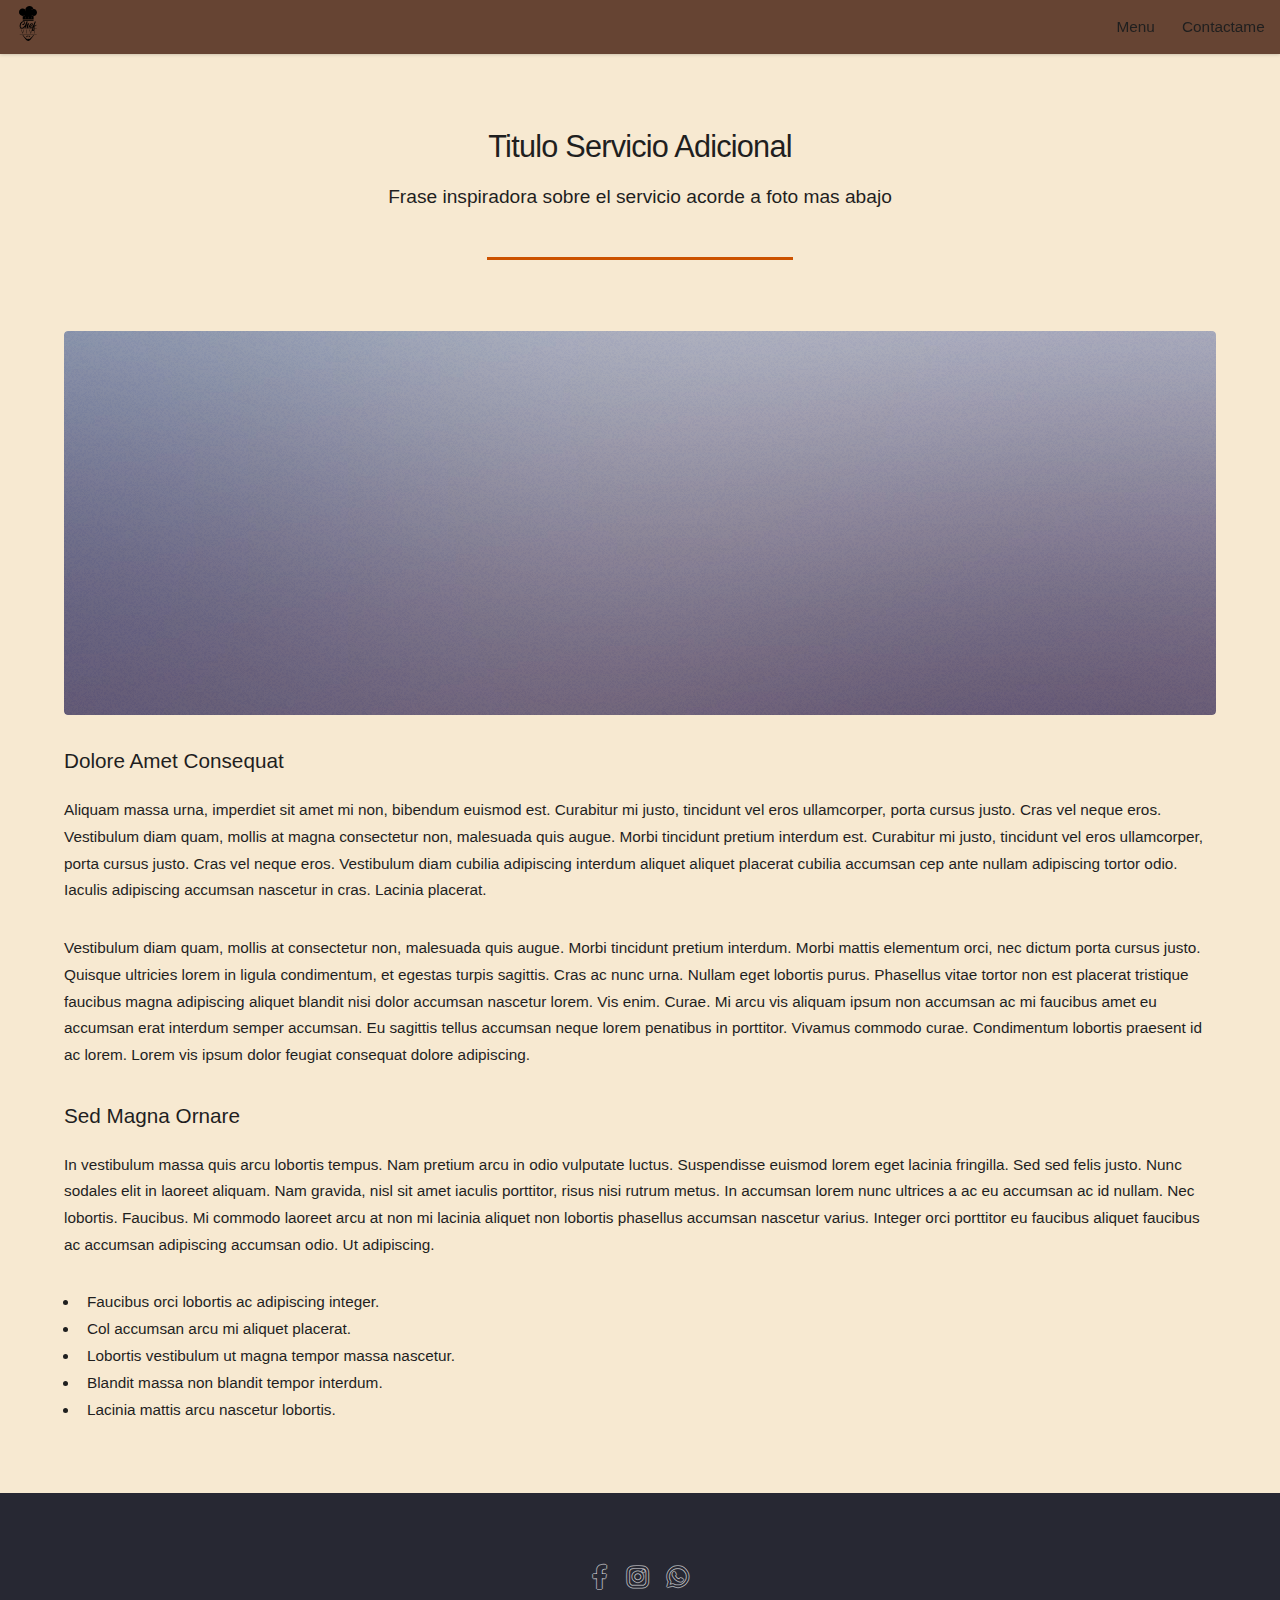
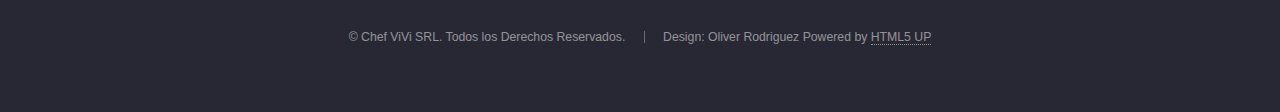
==== commit 24164c38: "Feet - Add Logo to main header" ====
--- a/Servicio_Adicional.html
+++ b/Servicio_Adicional.html
@@ -17,8 +17,7 @@
 
 			<!-- Header -->
 				<header id="header">
-					<h1 id="logo"><a href="index.html">Logo Chef ViVi</a></h1>
-					<nav id="nav">
+					<h1 id="logo"><a href="index.html"><img id="Logo_main" src="images/SVG/Logo_ChefViVi.svg" alt="Logo Chef ViVi"></a></h1>					<nav id="nav">
 						<ul>
 							<!-- <li><a href="index.html">Home</a></li> -->
 							<li>
--- a/assets/css/main.css
+++ b/assets/css/main.css
@@ -241,6 +241,19 @@
 
 	#main {
 		background-color: #F7E9D1;
+	}
+
+	#logo {
+		width: 2.3em;
+
+	}
+
+	#Logo_main {
+			background-attachment: fixed;
+			background-repeat: no-repeat;
+			background-size: 100% 100%;
+			max-height: 2.3em;
+			margin-top: 0.4em;
 	}
 
 /* Loader */
